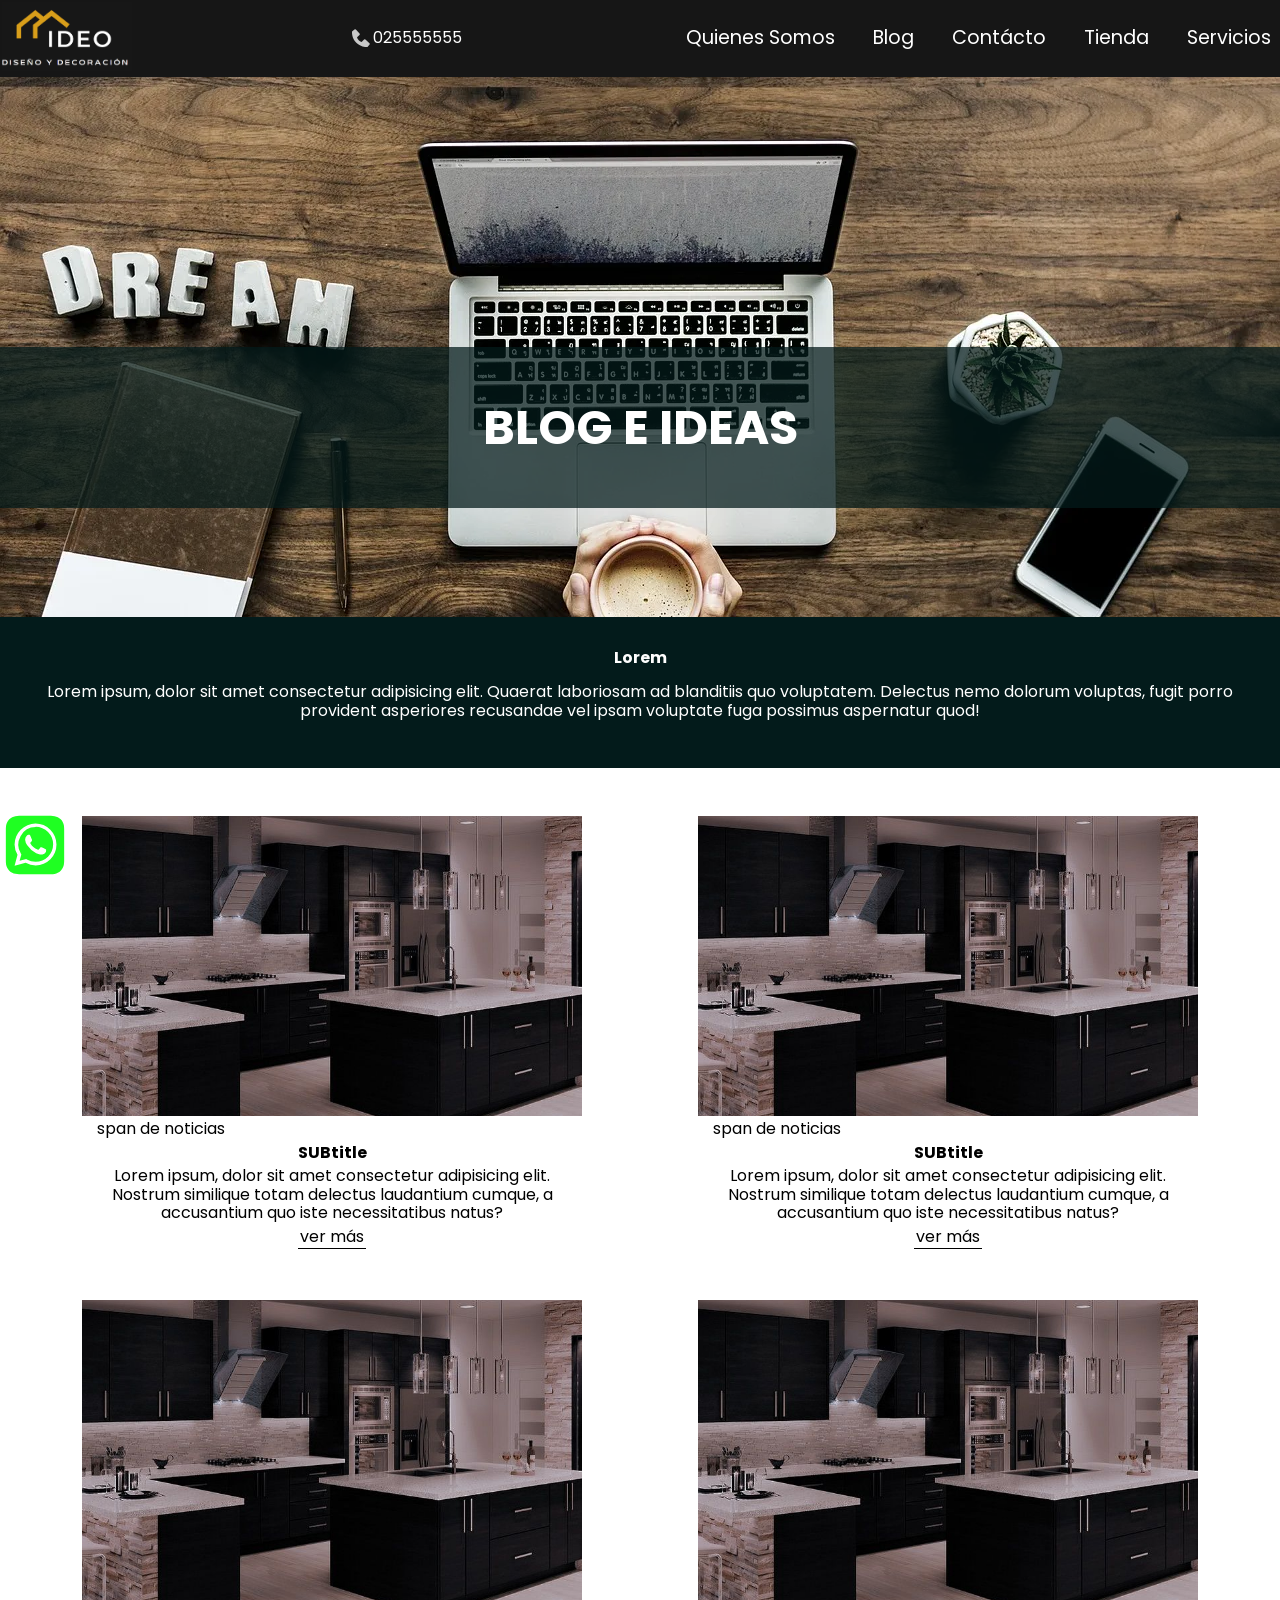
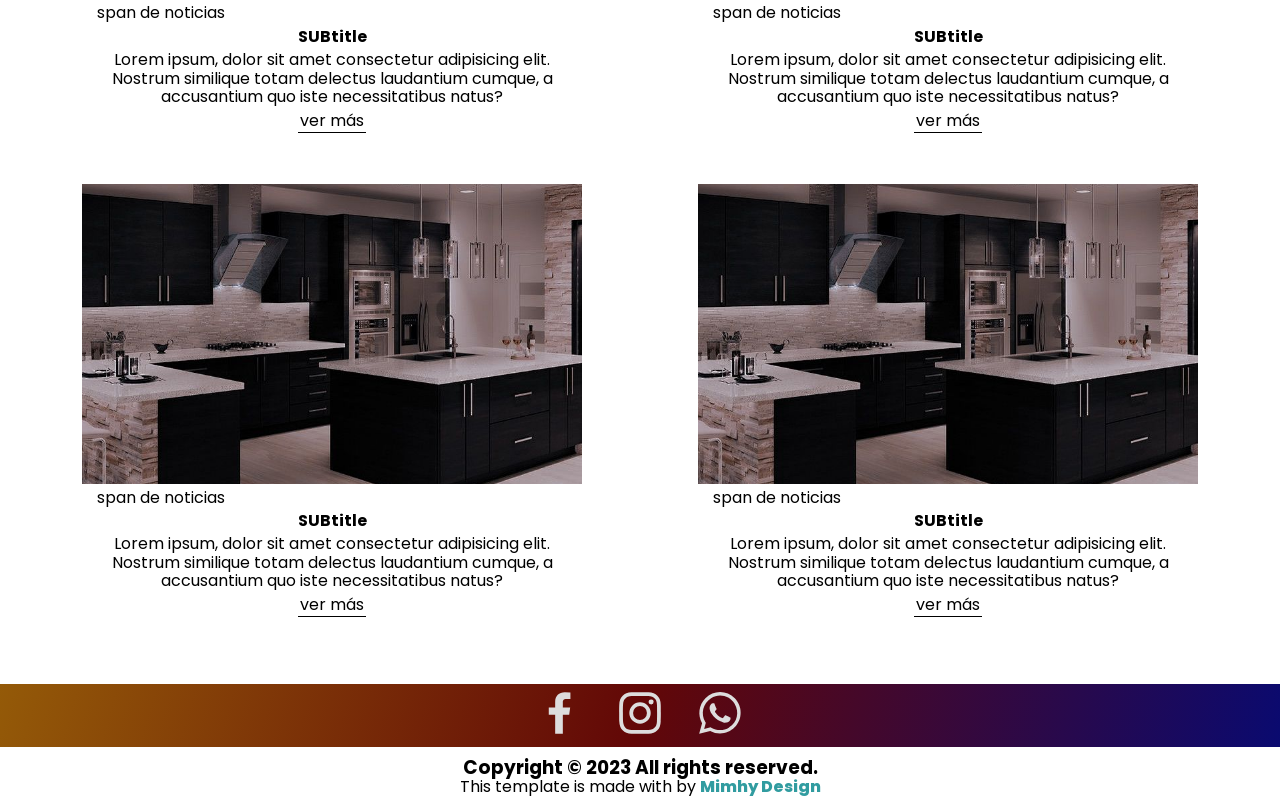
==== blog.html @ b76bed26 "MAIN" ====
<!DOCTYPE html>
<html>
<head>
    <meta charset="UTF-8" />
    <title>title</title>
    <meta name="viewport" content="width=device-width, initial-scale=1.0">
    
    <link  rel="stylesheet" href="style.css">
    <link rel="stylesheet" href="normalize.css">
    
    <link rel="preconnect" href="https://fonts.googleapis.com">
<link rel="preconnect" href="https://fonts.gstatic.com" crossorigin>
<link href="https://fonts.googleapis.com/css2?family=Poppins:wght@300&display=swap" rel="stylesheet">
    
</head>
<body>
    <div class="cont-what">
        <a href=""><img src="whatsapp1.svg" class="" alt="Whatsapp"></a>
    </div>
    <header class="head-contain">
        <div class="header">

            <a href="index.html" class="a"><img class ="logo"src="logoIdeo2.png" alt="logo"></a>
            <button class="llamada"><a href=""><img class ="phone" src="phone.svg"><p>025555555</p></a></button>
      
            <button class="button">
              <svg class="svg" xmlns="http://www.w3.org/2000/svg" width="16" height="16" fill="currentColor" viewBox="0 0 16 16">
                  <path fill-rule="evenodd" d="M2.5 12a.5.5 0 0 1 .5-.5h10a.5.5 0 0 1 0 1H3a.5.5 0 0 1-.5-.5zm0-4a.5.5 0 0 1 .5-.5h10a.5.5 0 0 1 0 1H3a.5.5 0 0 1-.5-.5zm0-4a.5.5 0 0 1 .5-.5h10a.5.5 0 0 1 0 1H3a.5.5 0 0 1-.5-.5z"/>
                </svg>
            </button>
      
            <nav class="nav">
                <ul class="ul">
                    <li class="li"><a href="nosotros.html" class="a">Quienes Somos</a></li>
                    <li class="li"><a href="blog.html" class="a">Blog</a></li>
                    <li class="li"><a href="contact.html" class="a">Contácto</a></li>
                    <li class="li"><a href="#" class="a">Tienda</a></li>
                    <li class="li"><a href="s" class="a">Servicios</a></li>
                </ul>
            </nav>
        </div>
    </header>

<aside>
    <!-- EL FONDO POSTS -->
    <div class="container-post_fondo">
        <img src="blog.webp" alt="" class="fondo-post">
        <div>
            <h4>BLOG E IDEAS</h4>
        </div>
    </div>
    <!-- INTRDUCCION A LOS BLOGS -->
    <div class="blog-inf">
        <h4>Lorem</h4>
        <p>Lorem ipsum, dolor sit amet consectetur adipisicing elit. Quaerat laboriosam ad blanditiis quo voluptatem. Delectus nemo dolorum voluptas, fugit porro provident asperiores recusandae vel ipsam voluptate fuga possimus aspernatur quod!</p>

    </div>
    <!-- LOS POSTS -->
    <div class="container-blog">
        <div class="item-blog">
            <div class="blog">
                <img src="cocina1.jpg" alt="" class="blog-img">
            </div>
            <div>
                <span>span de noticias</span>
                <h4>SUBtitle</h4>
                <p>Lorem ipsum, dolor sit amet consectetur adipisicing elit. Nostrum similique totam delectus laudantium cumque, a accusantium quo iste necessitatibus natus?</p>
                <a><button>ver más</button></a>
            </div>
        </div>

        <div class="item-blog">
            <div class="blog">
                <img src="cocina1.jpg" alt="" class="blog-img">
            </div>
            <div>
                <span>span de noticias</span>
                <h4>SUBtitle</h4>
                <p>Lorem ipsum, dolor sit amet consectetur adipisicing elit. Nostrum similique totam delectus laudantium cumque, a accusantium quo iste necessitatibus natus?</p>
                <a><button>ver más</button></a>
            </div>
        </div>

        <div class="item-blog">
            <div class="blog">
                <img src="cocina1.jpg" alt="" class="blog-img">
            </div>
            <div>
                <span>span de noticias</span>
                <h4>SUBtitle</h4>
                <p>Lorem ipsum, dolor sit amet consectetur adipisicing elit. Nostrum similique totam delectus laudantium cumque, a accusantium quo iste necessitatibus natus?</p>
                <a><button>ver más</button></a>
            </div>
        </div>

        <div class="item-blog">
            <div class="blog">
                <img src="cocina1.jpg" alt="" class="blog-img">
            </div>
            <div>
                <span>span de noticias</span>
                <h4>SUBtitle</h4>
                <p>Lorem ipsum, dolor sit amet consectetur adipisicing elit. Nostrum similique totam delectus laudantium cumque, a accusantium quo iste necessitatibus natus?</p>
                <a><button>ver más</button></a>
            </div>
        </div>

        <div class="item-blog">
            <div class="blog">
                <img src="cocina1.jpg" alt="" class="blog-img">
            </div>
            <div>
                <span>span de noticias</span>
                <h4>SUBtitle</h4>
                <p>Lorem ipsum, dolor sit amet consectetur adipisicing elit. Nostrum similique totam delectus laudantium cumque, a accusantium quo iste necessitatibus natus?</p>
                <a><button>ver más</button></a>
            </div>
        </div>

        <div class="item-blog">
            <div class="blog">
                <img src="cocina1.jpg" alt="" class="blog-img">
            </div>
            <div>
                <span>span de noticias</span>
                <h4>SUBtitle</h4>
                <p>Lorem ipsum, dolor sit amet consectetur adipisicing elit. Nostrum similique totam delectus laudantium cumque, a accusantium quo iste necessitatibus natus?</p>
                <a><button>ver más</button></a>
            </div>
        </div>

        
    </div>
</aside>




<!-- PARA EL FOOOTER -->
<footer>
    <!-- PARA EL FORMULARIO NO OLVIDAR -->
    
    <!-- PARA EL COPYRIGHT -->
    <div class="footer-items">
        <div class="foo-item">
            <a href=""><img src="../facebook.svg " alt=""></a>
            <a href=""><img src="../instagram.svg" alt=""></a>
            <a href=""><img src="../whatsapp.svg" alt=""></a>
        </div>
        <div class="foo-item-copy">
            <h3>Copyright © 2023 All rights reserved.</h3>
            <p>This template is made with  by <a href="" style="color: #319ca0;font-weight: 800;">Mimhy Design</a></p>
        </div>
        

    </div>

</footer>

<script type="" src="menu.js"></script>

</body>
</html>
---- style.css ----
/* PARA LOS MEDIA DE --------------------------- */
@media only screen and (max-width:768px){


    *{text-decoration: none;font-family: 'Poppins', sans-serif;letter-spacing: 0;}
    /* PARA EL BOTON DE LLAMADA A WHATSAPP */
    .cont-what{position: fixed;width: 70px;height: 70px;z-index: 40;top: 90%;}
    
    /* MENU GENERAL MIN Y SU MAX YA HECHO */
    .head-contain{width: 100%;}
        /* PARA EL MENU DESSPLEGABLE */
        .header{width:100%;background-color: #161616;padding: 0.1em;display: flex;
            flex-flow: row wrap;justify-content: space-between;align-items: center;
            color:white;}
          .header .a .logo{width: 130px;
            /* background-color: aqua; */}
          .header .a{}
          .header .llamada{background: none;border: none;}
                                .header .llamada :hover{background: #2dafe2;border-radius: 15px;padding: 2px 8px;}
          .llamada a {color: white;display: flex;align-items: center;}
          .header .button{background: none; border: none;
            /* background-color: crimson; */
            display: none;}
                                
          .header .svg{ width:2em;height:2em;fill:white;
          }.header .nav{
            /* background-color: bisque; */        
          }.header .ul{display: flex;flex-flow: row nowrap;
            justify-content: flex-end;align-items: center;}
          .header .li{margin: 1em; list-style: none;}
          .header .li .a{color: white;font-size: 1.2rem;}
                                .header .li :hover{background: #2dafe2;border-radius: 15px;padding: 2px 7px;}
          @media screen and (max-width:832px){
            .header .button{
              display: block;
              cursor: pointer;
            }
            .header .nav{
              width:100%;
              /* display: none; */
              height:0;
              pointer-events: none;
              overflow: hidden;
              transition: all .5s ease;
          
              display: flex;
              flex-flow: column nowrap;
              justify-content: center;
              align-items: center;
            }
            .header .nav.activo{
              /* display: block; */
              height:50vh;
              pointer-events: auto;
            }
            .header .ul{
              flex-direction: column;
            }
            .header .li{
              margin: 1rem 0;
            }
          
          }
    
    /* ------------------------------------------ */
   


    .slide-cont{}
  .slide-cont h4{;text-align: center;font-size: 1.2rem;}
  .container-slider{
    width: 90%;
    max-width: 700px;
    height: 500px;
    margin: 40px auto;
    overflow: hidden;
  
    box-shadow: 0 0 0 10px #fff,
                0 15px 50px;
                position: relative;
  }
  
  .slider{
    display: flex;
    flex-direction: row ; 
    width: 400%;
    height: 400px;
    margin-left: -200%;
    text-align: center; 
  
  }
  .slider__section{
  width: 100%;
  }
  .slide-img{display: block;width: 100%;height: 100%;object-fit: cover;  
  }
  .slider__btn{display: block; position: absolute;width: 40px;height: 40px;background: #ddd5;
    top: 50%;transform: translateY(-50%);font-size: 30px;text-align: center;font-family: monospace;
    border-radius:50% ;cursor: pointer;padding:5px ;}
  .slider__btn:hover {  background: #555;}
  .prev-btn{left: 10px;}
.next-btn{right: 10px;}

.slider__section img{height:90%;width: 100%;object-fit: cover;}
.slider__section div{background: #2221;padding: 2em 1em;}
.slider__section div .btn_service button{border: none;width:120px;height: 30px;border-radius: 15px;background: #520681;color: #fff;cursor: pointer;}
            .slider__section div .btn_service :hover{background: #856be6;transition: .5s;}


       /* PARA EN FONFO DE IMAGEN GENEREAL */
          
       .container-img{position: relative; width: 100%;height: 100vh;background:url(cocina1.jpg); background-attachment: fixed;
        background-position: center;
        background-size: cover;}
        .div-content{
        height:100%;display: flex;flex-direction: column;justify-content: center;align-items: center;
        }
        .div-content .content{display: flex; flex-direction: column;color: antiquewhite;
        }
        .div-content .content .contenido{padding: 20px;background: #2229;color: #fff;letter-spacing: 2px;}
        .container-img .presentation{
            font-size: 2rem;margin: 0;color: #fff;text-align: center;height: 60%; font-weight: 900;  }
        .container-img .div-content div {
            display: flex;justify-content: center;align-items: center;margin:40px 0 ;font-weight: 800;
        }
        .container-img .div-content div .hechos{background:#16a5e5 ;border-radius: 20px;width: 160px;text-align: center;padding: 10px;box-shadow: #37c8f5 0px 0px 10px 2px;        
        }
        div> .hechos>.mas{padding: ; color: black;font-weight: 800; font-size: 1.1rem;border: none;background: none;}
                                    /* ----------- */
                                    .hechos :hover {}
                                    .container-img .div-content div :hover{background: #5cc8e9;transform: scale(1.1);transition: .3s;color: #031C4F;}
/* PARA EL QUIENES SOMOS NOSSOTROS */
.about-cont{display: grid;grid-template-rows:auto 1fr;text-align: center;min-height: 200px;
    font-size: 1.2rem;}
    .about-cont .about-item{display: flex;flex-direction: column;justify-content: center;align-items: center;gap: 1em;
    text-align: center;}
    .about-item a{background: #37c8f5;padding: 7px 8px;width: 120px;border-radius: 20px;}
    .about-cont h3{width: 100%;background: #37c8f5;padding: 20px 0;}
/********************PARTE2****************/
.p2-1-1{text-align: center;}
.p2 .p2-1{display: grid;grid-template-rows:auto 1fr ;}
.p2-1-2{display: grid;grid-template-columns: auto ;gap: 2em;}
.p2-1-2_content{display: flex; align-items: center;flex-direction: column;gap: 1em;text-align: center;padding: 0 10%;}
.p2-1-2_content .img-small{width: 200px;}
.p2-1-2_content .spam{font-size: 6rem;width: 200px;color: #2dafe2;font-weight: bold;}
.p2-1-2change{display:grid;grid-template-columns: auto auto;}
.p2-1-2_content ._content-sub{color: #031C4F;}

 /* PARA EL SLIDE DE SERVICIO COMLEMENTARIO */
 .slider1{display:grid; grid-template-columns: 1fr;justify-items: center;}
 .slider__section1{width: 90%;padding: 1em;text-align: center;}
 .slider__section1 img{height: 250px;object-fit: cover;width: 100%;}
 .slider__section1 .btn_service button{;border: none;padding: 6px 15px;border-radius: 15px;background:#520681;color:#fff}
         .slider__section1 .btn_service :hover{background:#856be6 ; transition: .5s;}

 /* PARA EL CONSULTA CON NOSTROS */
 .consulta-cont{background: rgb(21,2,36);
  background: radial-gradient(circle, rgba(21,2,36,1) 10%, rgba(21,2,36,1) 16%, rgba(5,7,74,1) 23%, rgba(17,2,44,1) 31%, rgba(13,2,52,1) 37%, rgba(9,2,61,1) 56%, rgba(0,2,79,1) 75%);}
.consulta-item{display: grid;gap: 1em;padding: 15px;max-width: 900px;margin: 0 auto;background: ;}
.consulta-item .item-consulta{display: flex;flex-direction:column;row-gap: 1em;align-items: center;}
.item-consulta button{border: none;padding: 8px 18px;border-radius: 10px;background: #16a5e7;color: #fff;box-shadow: #16a5e7 1px 1px 20px 2px;font-weight: 800;}
          .item-consulta .btn_service :hover{background:#dee9f0;transition: .5s;color: #111;}
.item-consulta h4{font-size: 1.2rem;color: #ddd;}
.item-consulta p{font-size: 1.1rem;text-align: center;color: #fff;}

/* PARA EL SLIDE INFINITO */
  /* PARA EL SLIDE INFINITO */
  article{}
  article h4{text-align: center;margin:10px;font-size: 1.4rem;}
  .slide{ width: 90%; max-width: 1200px; height: 400px;margin: 40px auto;overflow: hidden;   
    box-shadow: 0 0 0 10px #fff,0 15px 50px;position: relative;}
  .slide-items{ display: flex;border: rgba(53, 5, 2, 0.5) 5px solid;flex-direction: row ; 
    width: 700%;height: 400px;margin-left: -200%;text-align: center; padding: 40px 0;}
  .slide-items .item{ width: 100%;overflow: hidden;padding: 1em;}
  .slide-items .item img{ display: block; width: 100%;height: 91%; object-fit: cover;
   }
  .item:hover { transform: scale(1.1);transition: all 0.5s;}
  .item p{font-size: 1.9rem;}

        /* PARA EL FORM Y LOS ATAJOS  DE SERVICIO */
    /* PARA LOS ATAJOS */
    .post{display: grid;grid-template-columns: 1fr;width: 100%;}
    .items-ref{display: flex;flex-wrap: wrap;gap: 1em;justify-content: center;background: ;}
    .items-ref .ref{width: 200px;}
                            .items-ref .ref :hover{background: rgb(39, 76, 243);transition: .7s;}
    .ref button{border: none;width: 100%;height: 40px;cursor: pointer;background:#000000d5 ;color: #fff;}

    /* PARA EL FORMULARIO */
    .cont-form{height: 90%;text-align: center;width: 100%;}
    .cont-form h4{margin: 20px 15px 5px 15px;font-size: 1.4rem;}
    .cont-form .form{display:grid;grid-template-rows: auto ;justify-content: center;text-align: center;
        font-family: 'Poppins', sans-serif;}
    .form input{width: 100%; background: #eee;padding: 10px;margin-top: 20px;border: none;
    font-size: 1.2rem;box-sizing: border-box;}
    .form .message {background: #eee;padding:10px ;height: 200px;overflow-y: hidden;margin: 20px 0;
    border: none;font-size: 1.2rem;}
    .form button{width: 300px;border: #222 5px solid;padding:15px 10px ;cursor: pointer;}
                            .form button :hover{background: red;}

/* PARA EL FOOTER MAIN */
footer{margin-top: 1EM;}
.footer-items .foo-item{background: #222;text-align: center;display: flex;justify-content: center;}
.foo-item a {width: 50px;object-fit: contain;margin: 4px 15px;}
.foo-item img{width: 50px;}
.footer-items .foo-item-copy{text-align: center;margin: 10px 0;}




    
    
}






@media only screen and (min-width:769px) and (max-width:1800px){

/* body{background: #021811;color: #fff;} */
    *{text-decoration: none;font-family: 'Poppins', sans-serif;letter-spacing: 0;}
    /* PARA EL BOTON DE LLAMADA A WHATSAPP */
    .cont-what{position: fixed;width: 70px;height: 70px;z-index: 40;top: 90%;}
    .cont-what a{fill: #0de611bd}
                  .cont-what :hover{fill: #00fa04 ;}
    
    /* MENU GENERAL MIN Y SU MAX YA HECHO */
    .head-contain{width: 100%;}
        /* PARA EL MENU DESSPLEGABLE */
        .header{width:100%;background-color: #161616;padding: 0.1em;display: flex;
            flex-flow: row wrap;justify-content: space-between;align-items: center;
            color:white; }
          .header .a .logo{width: 130px;object-fit: cover;}
          .header .a{}
          .header .llamada{background:none;border: none;}
                                .header .llamada :hover{background: #2dafe2;border-radius: 15px;padding: 2px 8px;}
          .llamada a {color: white;display: flex;align-items: center;}
          .header .button{background: none; border: none;
            /* background-color: crimson; */
            display: none;}
                                
          .header .svg{ width:2em;height:2em;fill:white;
          }.header .nav{
            /* background-color: bisque; */        
          }.header .ul{display: flex;flex-flow: row nowrap;
            justify-content: flex-end;align-items: center;gap: 1.5em;}
          .header .li{ list-style: none;}
          .header .li .a{color: white;font-size: 1.2rem;border-radius: 15px;padding: 2px 7px;}
                                .header .li :hover{background: #2dafe2;border-radius: 15px;padding: 2px 7px;}
          @media screen and (max-width:832px){
            .header .button{
              display: block;
              cursor: pointer;
            }
            .header .nav{
              width:100%;
              /* display: none; */
              height:0;
              pointer-events: none;
              overflow: hidden;
              transition: all .5s ease;
          
              display: flex;
              flex-flow: column nowrap;
              justify-content: center;
              align-items: center;
            }
            .header .nav.activo{
              /* display: block; */
              height:50vh;
              pointer-events: auto;
            }
            .header .ul{
              flex-direction: column;
            }
            .header .li{
              margin: 1rem 0;
            }
          
          }
    
     /* PARA EN FONFO DE IMAGEN GENEREAL */
          
     .container-img{position: relative; width: 100%;height: 100vh;background:url(cocina1.jpg); background-attachment: fixed;
        background-position: center;
        background-size: cover;}
        .div-content{
        height:100%;display: flex;flex-direction: column;justify-content: center;align-items: center;
        }
        .div-content .content{display: flex; flex-direction: column;color: antiquewhite;
        }
        .div-content .content .contenido{padding: 20px;background: #2229;color: #fff;letter-spacing: 2px;}
        .container-img .presentation{
            font-size: 2rem;margin: 0;color: #fff;text-align: center;height: 60%; font-weight: 900;  }
        .container-img .div-content div {
            display: flex;justify-content: center;align-items: center;margin:40px 0 ;font-weight: 800;
        }
        .container-img .div-content div .hechos{background:#16a5e5 ;border-radius: 20px;width: 160px;text-align: center;padding: 10px;box-shadow: #37c8f5 0px 0px 10px 2px;        
        }
        div> .hechos>.mas{padding: ; color: black;font-weight: 800; font-size: 1.1rem;border: none;background: none;}
                                    /* ----------- */
                                    .hechos :hover {}
                                    .container-img .div-content div :hover{background: #5cc8e9;transform: scale(1.1);transition: .3s;color: #031C4F;}
    /* PARA EL QUIENES SOMOS NOSSOTROS */
    .about-cont{display: grid;grid-template-rows:auto 1fr;text-align: center;min-height: 200px;
        font-size: 1.2rem;}
        .about-cont .about-item{display: flex;flex-direction: column;justify-content: center;align-items: center;gap: 1em;
        text-align: center;}
        .about-item a{background: #37c8f5;padding: 7px 8px;width: 120px;border-radius: 20px;}
        .about-cont h3{width: 100%;padding: 20px 0;background: rgb(5,7,74);
            background: linear-gradient(286deg, rgba(5,7,74,1) 10%, rgba(21,2,36,1) 50%, rgba(0,2,79,1) 94%);color: #fff;}
    /********************PARTE2****************/
    .p2-1-1{text-align: center;}
    .p2 .p2-1{display: grid;grid-template-rows:auto 1fr ;}
    .p2-1-2{display: grid;grid-template-columns: auto auto;gap: 2em;background: rgb(34,97,195);
        background: linear-gradient(286deg, rgba(34,97,195,1) 6%, rgba(3,3,4,1) 100%);}
    .p2-1-2_content{display: flex; align-items: center;flex-direction: column;gap: 1em;text-align: center;padding: 2em 4em;color: #fff;}
    .p2-1-2_content .img-small{width: 200px;}
    .p2-1-2_content .spam{font-size: 6rem;width: 200px;color: #2dafe2;font-weight: bold;}
    .p2-1-2change{display:grid;grid-template-columns: auto auto;}
    .p2-1-2_content ._content-sub{color: #9fb9ee;}
    
    /* PARA EL SLIDE CONTENT */
    .slide-cont{text-align: center;width: 100%;}
    .subtitle{background: #222;font-size: 1.2rem;width: 500px;margin: 0 auto;padding: 25px 0;color: #fff;}
    .container-slider{display: flex;padding: 0 0 0 1em;}
    .container-slider .slider__btn{display: none;}
    .slider{display: grid;grid-template-columns: 1fr 1fr;margin-top: 1em;margin-left: none;}
    .slider .slider__section{display: grid;grid-template-columns: 2fr 2fr;align-items: center;}
    .slider__section img{height:70%;width: 100%;object-fit: cover;}
    .slider__section div{margin: 0 1em;background: #2221;padding: 2em 1em;}
    .slider__section div .btn_service button{border: none;width:120px;height: 30px;border-radius: 15px;background: #520681;color: #fff;cursor: pointer;}
                .slider__section div .btn_service :hover{background: #856be6;transition: .5s;}
    /* PARA EL SLIDE DE SERVICIO COMLEMENTARIO */
    .slider1{display: flex;flex-wrap: wrap;justify-content: center;}
    .slider__section1{width: 45%;padding: 1em;}
    .slider__section1 img{height: 250px;object-fit: cover;width: 100%;}
    .slider__section1 .btn_service button{;border: none;padding: 6px 15px;border-radius: 15px;background:#520681;color:#fff}
            .slider__section1 .btn_service :hover{background:#856be6 ; transition: .5s;}
    
    /* PARA EL CONSULTA CON NOSTROS */
    .consulta-cont{background: rgb(21,2,36);
        background: radial-gradient(circle, rgba(21,2,36,1) 10%, rgba(21,2,36,1) 16%, rgba(5,7,74,1) 23%, rgba(17,2,44,1) 31%, rgba(13,2,52,1) 37%, rgba(9,2,61,1) 56%, rgba(0,2,79,1) 75%);}
    .consulta-item{display: grid;gap: 1em;padding: 15px;max-width: 900px;margin: 0 auto;background: ;}
    .consulta-item .item-consulta{display: flex;flex-direction:column;row-gap: 1em;align-items: center;}
    .item-consulta button{border: none;padding: 8px 18px;border-radius: 10px;background: #16a5e7;color: #fff;box-shadow: #16a5e7 1px 1px 20px 2px;font-weight: 800;}
                .item-consulta .btn_service :hover{background:#dee9f0;transition: .5s;color: #111;}
    .item-consulta h4{font-size: 1.2rem;color: #ddd;}
    .item-consulta p{font-size: 1.1rem;text-align: center;color: #fff;}
    /* PARA EL SLIDE INFINITO */
    article{}
    article h4{text-align: center;margin:10px;font-size: 1.4rem;}
    .slide{ width: 90%; max-width: 1200px; height: 400px;margin: 40px auto;overflow: hidden;   
      box-shadow: 0 0 0 10px #fff,0 15px 50px;position: relative;}
    .slide-items{ display: flex;border: rgba(53, 5, 2, 0.5) 5px solid;flex-direction: row ; 
      width: 350%;height: 400px;margin-left: -200%;text-align: center; padding: 40px 0;}
    .slide-items .item{ width: 100%;overflow: hidden;padding: 1em;}
    .slide-items .item img{ display: block; width: 100%;height: 91%; object-fit: cover;
     }
    .item:hover { transform: scale(1.1);transition: all 0.5s;}
    .item p{font-size: 1.9rem;}
    /* PARA EL FORM Y LOS ATAJOS  DE SERVICIO */
    /* PARA LOS ATAJOS */
    .post{display: grid;grid-template-columns: 2fr 3fr;width: 100%;}
    .items-ref{display: flex;flex-direction: column;height: 100%;text-align: center;justify-content: space-around;align-items: center;}
    .items-ref .ref{}
                            .items-ref .ref :hover{background: rgb(39, 76, 243);transition: .7s;}
    .ref button{border: none;width: 200px;height: 40px;cursor: pointer;}
    /* PARA EL FORMULARIO */
    .cont-form{height: 90%;text-align: center;width: fit-content;}
    .cont-form h4{margin: 20px 15px 5px 15px;font-size: 1.4rem;}
    .cont-form .form{display:grid;grid-template-rows: auto ;justify-content: center;text-align: center;
        font-family: 'Poppins', sans-serif;}
    .form input{width: 40vw; background: #eee;padding: 10px;margin-top: 20px;border: none;
    font-size: 1.2rem;box-sizing: border-box;}
    .form .message {background: #eee;padding:10px ;height: 200px;overflow-y: hidden;margin: 20px 0;font-size: 1.2rem;}
    .form .button{width: 200px;border: #222 4px solid;padding:15px 10px ;cursor: pointer;}
                             .form .button:hover{border: rgb(1, 22, 8, 0) 4px solid;transform:scale(90%);background: #000000; color: #fff;font-weight: bold;transition: .7s;outline: none;}
                            /* .form textarea:first-of-type{border: #16a5e5 5px solid;}
     */
    
    /* PARA EL FOOTER MAIN */
    footer{margin-top: 1EM;}
    .footer-items{}
    .footer-items .foo-item{text-align: center;display: flex;justify-content: center;background: rgb(10,10,112);
        background: linear-gradient(286deg, rgba(10,10,112,1) 0%, rgba(98,7,7,1) 50%, rgba(148,90,8,1) 100%);}
    .foo-item a {width: 50px;object-fit: contain;margin: 4px 15px;}
    .foo-item img{width: 50px;}
    .footer-items .foo-item-copy{text-align: center;margin: 10px 0;}
    


}



          /* CONTACTANOS */
.apartado-contact {display: grid;grid-template-columns: 2fr 3fr;width: 100%;align-items: center;justify-items: center;padding: 1em;background-color: #e5e5f7;
  opacity: 0.8;
  background-image:  repeating-radial-gradient( circle at 0 0, transparent 0, #e5e5f7 800px ), repeating-linear-gradient( #444cf755, #444cf7 );} 
.apartado-contact .horario{display: grid;grid-template-rows: 5fr 2fr 2fr 2fr;justify-items: center;gap: 1em;}
.apartado-contact .horario div{display: flex;height: 1.2em;}
.apartado-contact .horario div .bx {width: 25px;height: ;}
.container-contact .fondo {position: relative;}
.container-contact .fondo .fondo-contact{position: relative;width: 100%;height: 60vh;object-fit: cover;}
.container-contact .fondo .cont{position: absolute;background: #042c3f55;width: 100%;text-align: center;padding: 5% 0;top: 50%;font-weight: 800;font-size: 2.6rem;color: #ffffffc0;}
        .container-contact .fondo .cont strong :hover{transform: scale(1.2);transition: .5s;}
@media only screen and (max-width:760px){
  .apartado-contact .horario {row-gap: 2em;align-content: center;}  
}
@media only screen and (max-width:540px){
  .apartado-contact{grid-template-columns: 1fr;}
  .apartado-contact .horario  h4{font-size: 1.2rem;}
}

/* BLOG */
.container-blog{display: grid;grid-template-columns: repeat(2, 1fr);gap: 3em;padding: 3em;justify-items: center;}
.item-blog{max-width: 500px;display: flex;flex-direction: column;justify-content: center;}
.item-blog .blog .blog-img{height: 300px;width: 100%;object-fit: cover;}
.item-blog div h4,p,a button{text-align: center;}
.container-post_fondo{position: relative;height: 60vh;}
.container-post_fondo .fondo-post{width: 100%;object-fit: cover;height: 100%;}
.container-post_fondo div{position: absolute;top: 50%;width: 100%;background:#031b1bbb;padding: 1.1em 0;text-align: center;font-size: 3rem;color: #FFF;}
.item-blog div  {text-align: center;}
.item-blog div h4{padding: 5px;}
.item-blog div span{display: flex;transform: translateX(3%);}
.item-blog div a button{border:none ;background: transparent;border-bottom: #000 1px solid;padding: 2px;margin: .2em;}

.blog-inf{background: #031b1b;color: #fff;text-align: center;padding: 2em;}
.blog-inf p{padding: 1em 0;}
@media only screen and (max-width:680px){
  .container-blog{display: grid;grid-template-columns: 1fr;gap: 3em;padding: 3em;justify-items: center;}
  
}

          /*NOSOTROS */
.nosotros-fondo{width: 100%;background: red;height: 60vh;position: relative;}
.nosotros-fondo img{width: 100%;object-fit: cover;height: 100%;image-orientation: 50grad;}
.nosotros-fondo div{position: absolute;transform: translateX(50%);right: 50%;top: 50%;background: #031b1b77;width: 100%;padding: 2em 0;text-align: center;color: #fff;font-size: 1.2rem;}

.nosotros-inf{background: #031b1b;color: #fff;text-align: center;padding: 2em;}
.nosotros-inf h4{padding-bottom: 1em;}
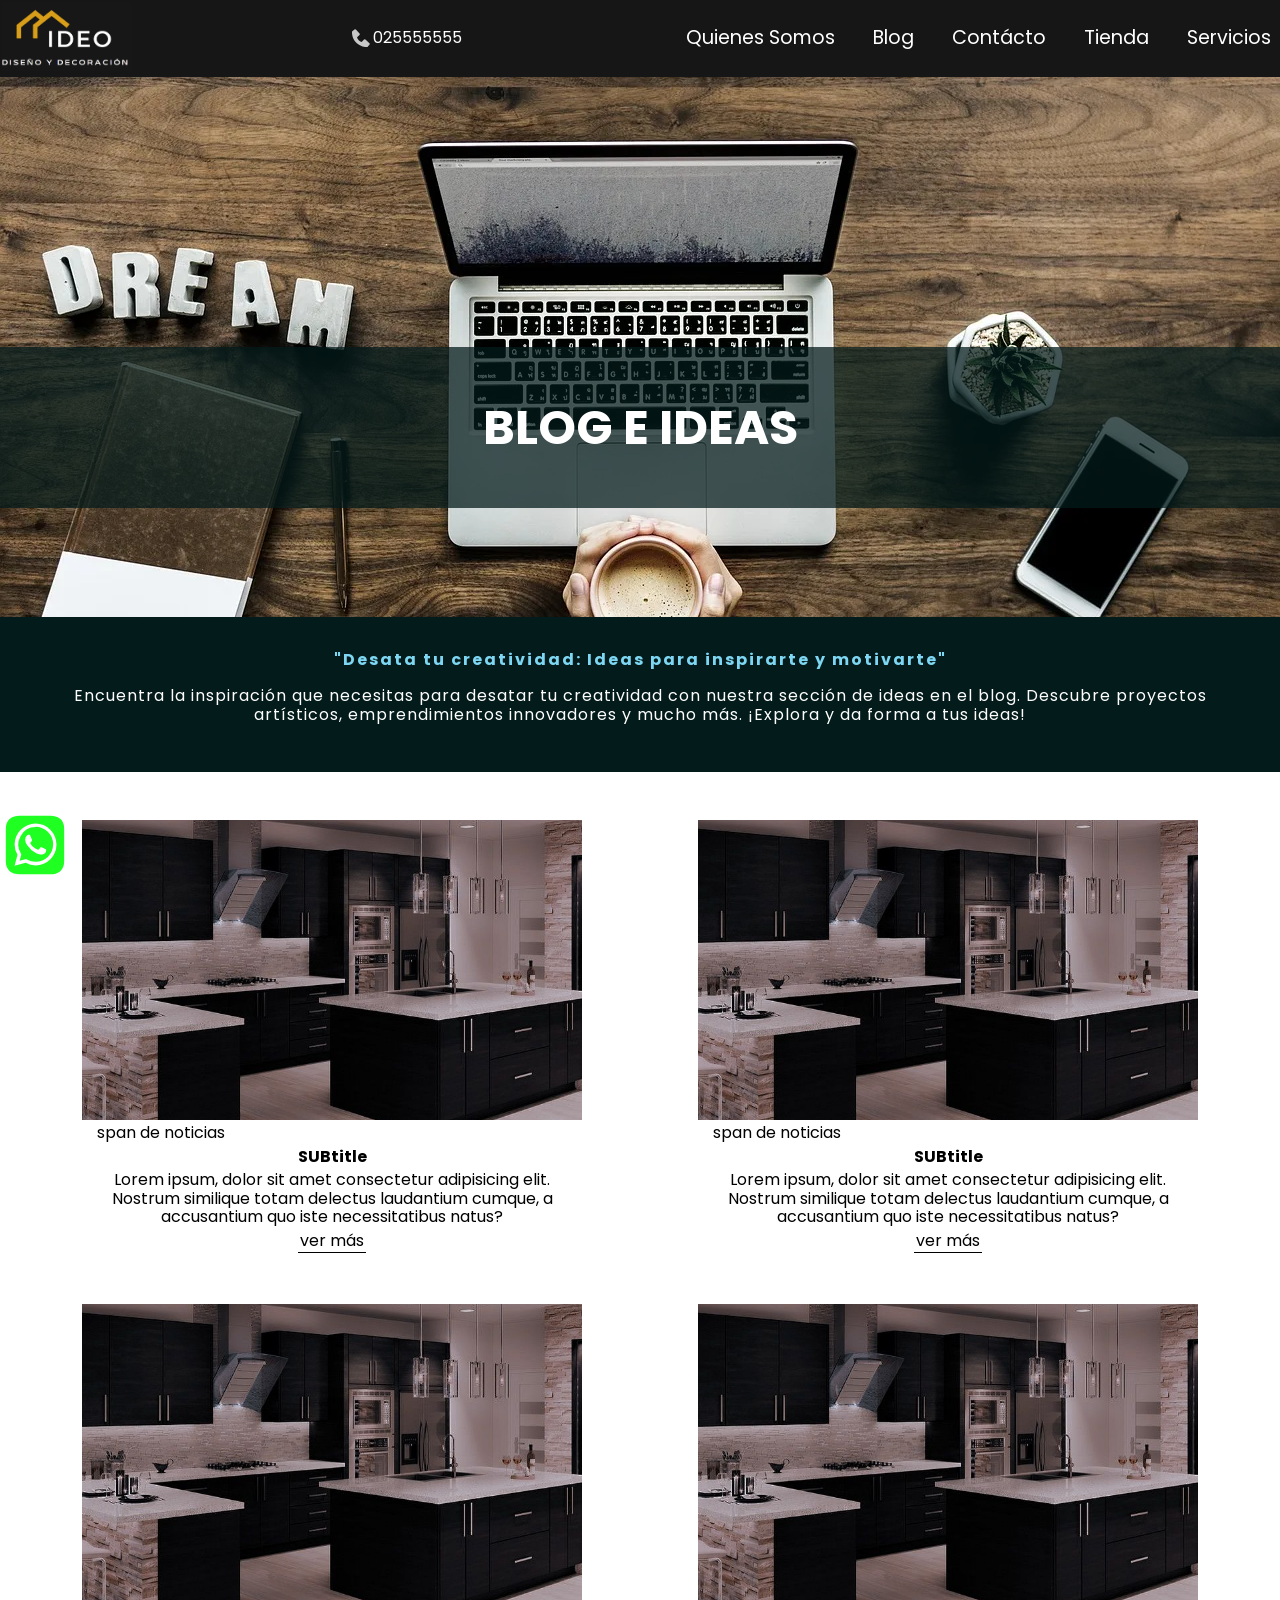
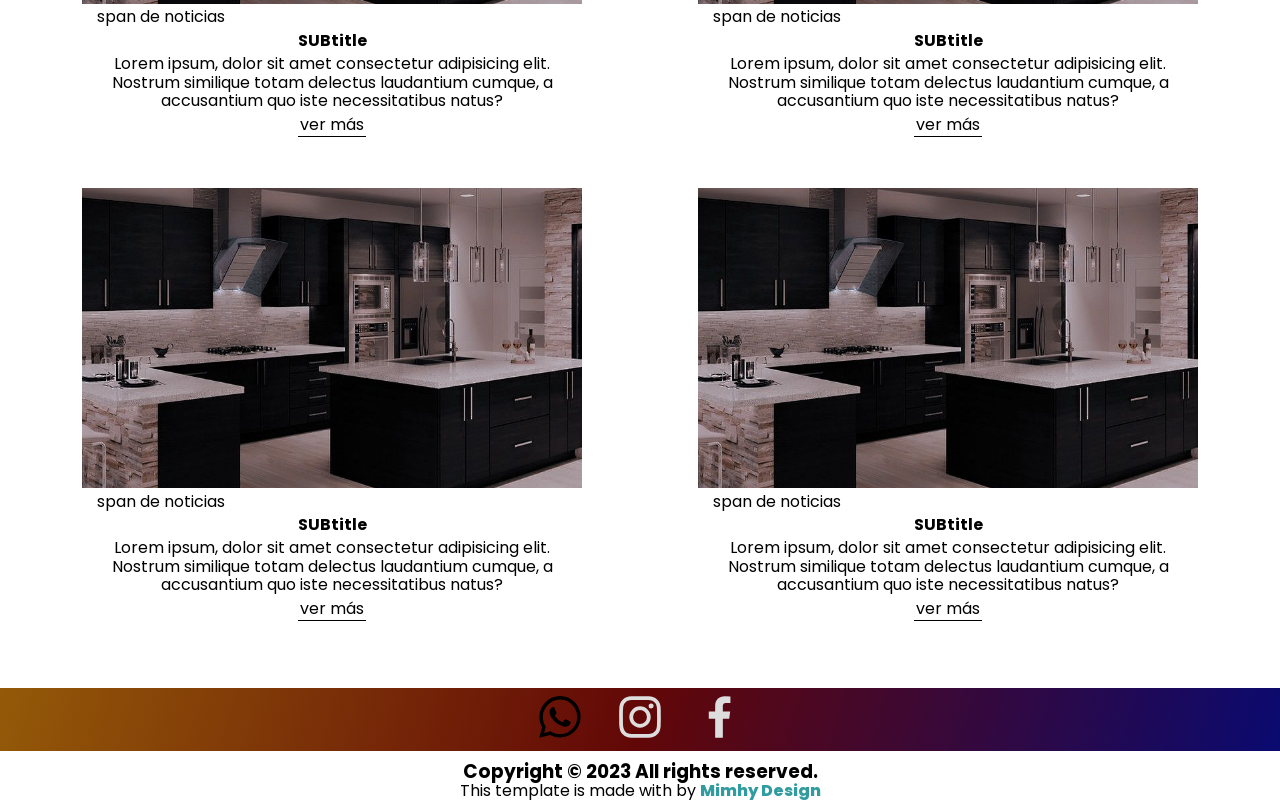
==== commit 685785cf: "main1.2" ====
--- a/blog.html
+++ b/blog.html
@@ -34,8 +34,8 @@
                     <li class="li"><a href="nosotros.html" class="a">Quienes Somos</a></li>
                     <li class="li"><a href="blog.html" class="a">Blog</a></li>
                     <li class="li"><a href="contact.html" class="a">Contácto</a></li>
-                    <li class="li"><a href="#" class="a">Tienda</a></li>
-                    <li class="li"><a href="s" class="a">Servicios</a></li>
+                    <li class="li"><a href="Tienda.html" class="a">Tienda</a></li>
+                    <li class="li"><a href="Servicios.html" class="a">Servicios</a></li>
                 </ul>
             </nav>
         </div>
@@ -51,8 +51,8 @@
     </div>
     <!-- INTRDUCCION A LOS BLOGS -->
     <div class="blog-inf">
-        <h4>Lorem</h4>
-        <p>Lorem ipsum, dolor sit amet consectetur adipisicing elit. Quaerat laboriosam ad blanditiis quo voluptatem. Delectus nemo dolorum voluptas, fugit porro provident asperiores recusandae vel ipsam voluptate fuga possimus aspernatur quod!</p>
+        <h4> "Desata tu creatividad: Ideas para inspirarte y motivarte"</h4>
+        <p>Encuentra la inspiración que necesitas para desatar tu creatividad con nuestra sección de ideas en el blog. Descubre proyectos artísticos, emprendimientos innovadores y mucho más. ¡Explora y da forma a tus ideas!</p>
 
     </div>
     <!-- LOS POSTS -->
@@ -143,9 +143,9 @@
     <!-- PARA EL COPYRIGHT -->
     <div class="footer-items">
         <div class="foo-item">
-            <a href=""><img src="../facebook.svg " alt=""></a>
-            <a href=""><img src="../instagram.svg" alt=""></a>
-            <a href=""><img src="../whatsapp.svg" alt=""></a>
+            <a href=""><svg xmlns="http://www.w3.org/2000/svg" enable-background="new 0 0 24 24" viewBox="0 0 24 24"  id="whatsapp"><path d="M16.6 14c-.2-.1-1.5-.7-1.7-.8-.2-.1-.4-.1-.6.1-.2.2-.6.8-.8 1-.1.2-.3.2-.5.1-.7-.3-1.4-.7-2-1.2-.5-.5-1-1.1-1.4-1.7-.1-.2 0-.4.1-.5.1-.1.2-.3.4-.4.1-.1.2-.3.2-.4.1-.1.1-.3 0-.4-.1-.1-.6-1.3-.8-1.8-.1-.7-.3-.7-.5-.7h-.5c-.2 0-.5.2-.6.3-.6.6-.9 1.3-.9 2.1.1.9.4 1.8 1 2.6 1.1 1.6 2.5 2.9 4.2 3.7.5.2.9.4 1.4.5.5.2 1 .2 1.6.1.7-.1 1.3-.6 1.7-1.2.2-.4.2-.8.1-1.2l-.4-.2m2.5-9.1C15.2 1 8.9 1 5 4.9c-3.2 3.2-3.8 8.1-1.6 12L2 22l5.3-1.4c1.5.8 3.1 1.2 4.7 1.2 5.5 0 9.9-4.4 9.9-9.9.1-2.6-1-5.1-2.8-7m-2.7 14c-1.3.8-2.8 1.3-4.4 1.3-1.5 0-2.9-.4-4.2-1.1l-.3-.2-3.1.8.8-3-.2-.3c-2.4-4-1.2-9 2.7-11.5S16.6 3.7 19 7.5c2.4 3.9 1.3 9-2.6 11.4"></path></svg></a>
+            <a href=""><svg xmlns="http://www.w3.org/2000/svg" data-name="Layer 1" viewBox="0 0 24 24" style="fill: #ddd" id="instagram"><path d="M17.34,5.46h0a1.2,1.2,0,1,0,1.2,1.2A1.2,1.2,0,0,0,17.34,5.46Zm4.6,2.42a7.59,7.59,0,0,0-.46-2.43,4.94,4.94,0,0,0-1.16-1.77,4.7,4.7,0,0,0-1.77-1.15,7.3,7.3,0,0,0-2.43-.47C15.06,2,14.72,2,12,2s-3.06,0-4.12.06a7.3,7.3,0,0,0-2.43.47A4.78,4.78,0,0,0,3.68,3.68,4.7,4.7,0,0,0,2.53,5.45a7.3,7.3,0,0,0-.47,2.43C2,8.94,2,9.28,2,12s0,3.06.06,4.12a7.3,7.3,0,0,0,.47,2.43,4.7,4.7,0,0,0,1.15,1.77,4.78,4.78,0,0,0,1.77,1.15,7.3,7.3,0,0,0,2.43.47C8.94,22,9.28,22,12,22s3.06,0,4.12-.06a7.3,7.3,0,0,0,2.43-.47,4.7,4.7,0,0,0,1.77-1.15,4.85,4.85,0,0,0,1.16-1.77,7.59,7.59,0,0,0,.46-2.43c0-1.06.06-1.4.06-4.12S22,8.94,21.94,7.88ZM20.14,16a5.61,5.61,0,0,1-.34,1.86,3.06,3.06,0,0,1-.75,1.15,3.19,3.19,0,0,1-1.15.75,5.61,5.61,0,0,1-1.86.34c-1,.05-1.37.06-4,.06s-3,0-4-.06A5.73,5.73,0,0,1,6.1,19.8,3.27,3.27,0,0,1,5,19.05a3,3,0,0,1-.74-1.15A5.54,5.54,0,0,1,3.86,16c0-1-.06-1.37-.06-4s0-3,.06-4A5.54,5.54,0,0,1,4.21,6.1,3,3,0,0,1,5,5,3.14,3.14,0,0,1,6.1,4.2,5.73,5.73,0,0,1,8,3.86c1,0,1.37-.06,4-.06s3,0,4,.06a5.61,5.61,0,0,1,1.86.34A3.06,3.06,0,0,1,19.05,5,3.06,3.06,0,0,1,19.8,6.1,5.61,5.61,0,0,1,20.14,8c.05,1,.06,1.37.06,4S20.19,15,20.14,16ZM12,6.87A5.13,5.13,0,1,0,17.14,12,5.12,5.12,0,0,0,12,6.87Zm0,8.46A3.33,3.33,0,1,1,15.33,12,3.33,3.33,0,0,1,12,15.33Z"></path></svg></a>
+            <a href=""><svg xmlns="http://www.w3.org/2000/svg" data-name="Layer 1" viewBox="0 0 24 24" style="fill: #ddd" id="facebook"><path d="M15.12,5.32H17V2.14A26.11,26.11,0,0,0,14.26,2C11.54,2,9.68,3.66,9.68,6.7V9.32H6.61v3.56H9.68V22h3.68V12.88h3.06l.46-3.56H13.36V7.05C13.36,6,13.64,5.32,15.12,5.32Z"></path></svg></a>
         </div>
         <div class="foo-item-copy">
             <h3>Copyright © 2023 All rights reserved.</h3>
--- a/style.css
+++ b/style.css
@@ -1,10 +1,12 @@
                 /* PARA LOS MEDIA DE --------------------------- */
 @media only screen and (max-width:768px){
-
+body{}
 
     *{text-decoration: none;font-family: 'Poppins', sans-serif;letter-spacing: 0;}
     /* PARA EL BOTON DE LLAMADA A WHATSAPP */
     .cont-what{position: fixed;width: 70px;height: 70px;z-index: 40;top: 90%;}
+    .cont-what a{fill: #0de611bd}
+                  .cont-what :hover{fill: #00fa04 ;}
     
     /* MENU GENERAL MIN Y SU MAX YA HECHO */
     .head-contain{width: 100%;}
@@ -89,7 +91,7 @@
     text-align: center; 
   
   }
-  .slider__section{
+  .slider__section{height: fit-content;
   width: 100%;
   }
   .slide-img{display: block;width: 100%;height: 100%;object-fit: cover;  
@@ -119,7 +121,7 @@
         }
         .div-content .content .contenido{padding: 20px;background: #2229;color: #fff;letter-spacing: 2px;}
         .container-img .presentation{
-            font-size: 2rem;margin: 0;color: #fff;text-align: center;height: 60%; font-weight: 900;  }
+            font-size: 1.6rem;margin: 0;color: #fff;text-align: center;height: 60%; font-weight: 900;  }
         .container-img .div-content div {
             display: flex;justify-content: center;align-items: center;margin:40px 0 ;font-weight: 800;
         }
@@ -135,7 +137,7 @@
     .about-cont .about-item{display: flex;flex-direction: column;justify-content: center;align-items: center;gap: 1em;
     text-align: center;}
     .about-item a{background: #37c8f5;padding: 7px 8px;width: 120px;border-radius: 20px;}
-    .about-cont h3{width: 100%;background: #37c8f5;padding: 20px 0;}
+    .about-cont h3{width: 100%;background: #1daad4;padding: 20px 0;color: #fff;}
 /********************PARTE2****************/
 .p2-1-1{text-align: center;}
 .p2 .p2-1{display: grid;grid-template-rows:auto 1fr ;}
@@ -170,8 +172,8 @@
   .slide{ width: 90%; max-width: 1200px; height: 400px;margin: 40px auto;overflow: hidden;   
     box-shadow: 0 0 0 10px #fff,0 15px 50px;position: relative;}
   .slide-items{ display: flex;border: rgba(53, 5, 2, 0.5) 5px solid;flex-direction: row ; 
-    width: 700%;height: 400px;margin-left: -200%;text-align: center; padding: 40px 0;}
-  .slide-items .item{ width: 100%;overflow: hidden;padding: 1em;}
+    width: 700%;height: 400px;margin-left: -200%;text-align: center; padding: 10px 0;}
+  .slide-items .item{ width: 100%;padding: 1em 0;}
   .slide-items .item img{ display: block; width: 100%;height: 91%; object-fit: cover;
    }
   .item:hover { transform: scale(1.1);transition: all 0.5s;}
@@ -189,19 +191,18 @@
     .cont-form{height: 90%;text-align: center;width: 100%;}
     .cont-form h4{margin: 20px 15px 5px 15px;font-size: 1.4rem;}
     .cont-form .form{display:grid;grid-template-rows: auto ;justify-content: center;text-align: center;
-        font-family: 'Poppins', sans-serif;}
+        font-family: 'Poppins', sans-serif;padding-bottom: 1em;}
     .form input{width: 100%; background: #eee;padding: 10px;margin-top: 20px;border: none;
     font-size: 1.2rem;box-sizing: border-box;}
     .form .message {background: #eee;padding:10px ;height: 200px;overflow-y: hidden;margin: 20px 0;
     border: none;font-size: 1.2rem;}
     .form button{width: 300px;border: #222 5px solid;padding:15px 10px ;cursor: pointer;}
-                            .form button :hover{background: red;}
+                  .form .button:hover{border: rgb(1, 22, 8, 0) 4px solid;transform:scale(90%);background: #000000; color: #fff;font-weight: bold;transition: .7s;outline: none;}
 
 /* PARA EL FOOTER MAIN */
-footer{margin-top: 1EM;}
-.footer-items .foo-item{background: #222;text-align: center;display: flex;justify-content: center;}
-.foo-item a {width: 50px;object-fit: contain;margin: 4px 15px;}
-.foo-item img{width: 50px;}
+footer{}
+.footer-items .foo-item{background: #0e1d00;text-align: center;display: flex;justify-content: center;}
+.foo-item a svg{width: 50px;object-fit: contain;margin: 4px 15px;fill: #fff;}
 .footer-items .foo-item-copy{text-align: center;margin: 10px 0;}
 
 
@@ -396,18 +397,25 @@
 
 
           /* CONTACTANOS */
-.apartado-contact {display: grid;grid-template-columns: 2fr 3fr;width: 100%;align-items: center;justify-items: center;padding: 1em;background-color: #e5e5f7;
-  opacity: 0.8;
-  background-image:  repeating-radial-gradient( circle at 0 0, transparent 0, #e5e5f7 800px ), repeating-linear-gradient( #444cf755, #444cf7 );} 
+.apartado-contact {display: grid;grid-template-columns: 2fr 3fr;width: 100%;align-items: center;justify-items: center;padding: 1em;} 
 .apartado-contact .horario{display: grid;grid-template-rows: 5fr 2fr 2fr 2fr;justify-items: center;gap: 1em;}
+.apartado-contact .horario h4{text-align: center;}
 .apartado-contact .horario div{display: flex;height: 1.2em;}
 .apartado-contact .horario div .bx {width: 25px;height: ;}
-.container-contact .fondo {position: relative;}
-.container-contact .fondo .fondo-contact{position: relative;width: 100%;height: 60vh;object-fit: cover;}
-.container-contact .fondo .cont{position: absolute;background: #042c3f55;width: 100%;text-align: center;padding: 5% 0;top: 50%;font-weight: 800;font-size: 2.6rem;color: #ffffffc0;}
-        .container-contact .fondo .cont strong :hover{transform: scale(1.2);transition: .5s;}
+.container-contact .fondo {position: relative;height: 60vh;}
+.container-contact .fondo .fondo-contact{position: relative;width: 100%;height: 100%;object-fit: cover;}
+.container-contact .fondo .cont{position: absolute;background: #042c3f55;width: 100%;text-align: center;padding: 5% 0;top: 50%;font-weight: 800;font-size: 2.6rem;color: #ffffff;}
+.container-contact .fondo .cont h4{display: inline-block;}
+        .container-contact .fondo .cont strong :hover{transform: scale(1.2);transition: .5s;max-width: 100vw;}
+.cont-inf{background: #031b1b;padding: 1em;color: #fff;}
+.cont-inf h4{text-align: center;letter-spacing: 2px;}
+.cont-inf ul{padding: 1em ;}
+.cont-inf ul li{padding: 1em;letter-spacing: 1px;}
+.cont-inf ul li a{text-decoration: underline;color: #7dd7f3;}
 @media only screen and (max-width:760px){
-  .apartado-contact .horario {row-gap: 2em;align-content: center;}  
+  .apartado-contact .horario {row-gap: 2em;align-content: center;}
+  .container-contact .fondo .fondo-contact{} 
+  .container-contact .fondo .cont{font-size: 1.9rem;} 
 }
 @media only screen and (max-width:540px){
   .apartado-contact{grid-template-columns: 1fr;}
@@ -428,19 +436,65 @@
 .item-blog div a button{border:none ;background: transparent;border-bottom: #000 1px solid;padding: 2px;margin: .2em;}
 
 .blog-inf{background: #031b1b;color: #fff;text-align: center;padding: 2em;}
-.blog-inf p{padding: 1em 0;}
+.blog-inf p{padding: 1em 0;letter-spacing: 1px;line-height: ;}
+.blog-inf h4{letter-spacing: 2px;line-height: 1.4;color: #7dd7f3;}
 @media only screen and (max-width:680px){
-  .container-blog{display: grid;grid-template-columns: 1fr;gap: 3em;padding: 3em;justify-items: center;}
+.container-blog{display: grid;grid-template-columns: 1fr;gap: 3em;padding: 1em;justify-items: center;}
+.item-blog .blog .blog-img{height: 200px;width: 100%;object-fit: cover;}
   
 }
 
           /*NOSOTROS */
+.container-fondo-universe{background-image: url(fondo-nosotros-decoration3.webp);padding-bottom: 1em;background-position: 50%;background-attachment: fixed;}
+.container-fondo-universe .form input{background: #222a;color: #fff;}
+.container-fondo-universe .form input::placeholder{color: #fff;}
+.container-fondo-universe .form textarea{background: #222a;color: #fff;}
+.container-fondo-universe .form textarea::placeholder{color: #fff;}
+.container-fondo-universe .nosotros-cont{background: #fff0;-webkit-backdrop-filter: blur(10px);backdrop-filter: blur(10px)}
+.container-fondo-universe  .nosotros-cont p{letter-spacing: .5px;font-weight: 900;}
 .nosotros-fondo{width: 100%;background: red;height: 60vh;position: relative;}
 .nosotros-fondo img{width: 100%;object-fit: cover;height: 100%;image-orientation: 50grad;}
-.nosotros-fondo div{position: absolute;transform: translateX(50%);right: 50%;top: 50%;background: #031b1b77;width: 100%;padding: 2em 0;text-align: center;color: #fff;font-size: 1.2rem;}
+.nosotros-fondo div h4{position: absolute;transform: translateX(50%);right: 50%;top: 50%;background: #031b1b77;width: 100%;padding: 2em 0;text-align: center;color: #fff;font-size: 2rem;letter-spacing: 5px;}
 
 .nosotros-inf{background: #031b1b;color: #fff;text-align: center;padding: 2em;}
-.nosotros-inf h4{padding-bottom: 1em;}
+.nosotros-inf h4{padding-bottom: 1em;letter-spacing: 2px;}
+.nosotros-inf p{letter-spacing: 1px;}
+.nosotros-inf p strong{color: #5cc8e9}
+
+.container-fondo-universe .cont-form h4{ background: rgba(8, 71, 47, 0.822);color: #fff;padding: 0.5em;}
+
+@media only screen and (max-width:768px){
+.nosotros-cont {padding: 1em;color: #000;font-weight: 900;}
+.nosotros-cont .valor{letter-spacing: 2px;}
+.nosotros-cont ul  {padding: 1em;}
+.nosotros-cont ul li{padding-top: 1em;letter-spacing: 1px;}
+.nosotros-cont .questions .subtitle{background: #031b1b77;text-align: center;padding: 1em 0;color: #fff;letter-spacing: 2px;}
+.nosotros-cont .questions .question{margin-top: 1em;padding: 1em;background: #0e1d0099;text-align: center;}
+.questions .question p{color: #7dd7f3;letter-spacing: 1px;}
+.questions .question p a{text-decoration: underline;color: #00fa04;letter-spacing: 1px;}
+.questions .question h4{color: #fff;letter-spacing: 2px;}
+}
+/* SERVICIOS */
+@media screen and (max-width: 780px){
+  .servicios-fondo{position:relative ;height: 60vh;text-align: center;}
+.servicios-fondo img{height: 100%;object-fit: cover;}
+.servicios-fondo div{position: absolute;width: 100%;background: #0e1d00cc;top:50% ;color: #fff;font-size: 2rem;padding: 1.5em;box-shadow: #fff 0 2px 20px 9px;}
+.servicios-fondo div h4{letter-spacing: .2em;font-weight: bolder ;text-decoration: underline 3px;}
+.servicios-inf{padding: 1em;background: #0e1d00;color: #fff;text-align: center;}
+.servicios-inf h4{padding: 1em 0;letter-spacing: 2px;}
+.servicios-inf p{letter-spacing: 1px;padding: 1em;}
+.servicios-inf p strong{color: #7dd7f3;letter-spacing: 1px;}
+
+.container-fondo-servicios{}
+.container-fondo-servicios .servicios-cont{display: grid;grid-template-rows: 1fr;gap: 1em;}
+.servicios-cont div{padding: .5em;}
+.servicios-cont div div{display: flex;flex-direction: column;align-items: center;row-gap: .5em;}
+.servicios-cont div div a button{border: transparent;padding: .6em 1.2em;border-radius: 15px;background: #fff;border: 2px #0e1d00 solid;font-family: 900;}
+.servicios-cont div div a button:hover{background: #0e1d00;color: #fff;transition: .5s;}       
+.servicios-cont div img{height: 200px;width: 100%;object-fit: cover;}
+  
+}
+
      
 
 
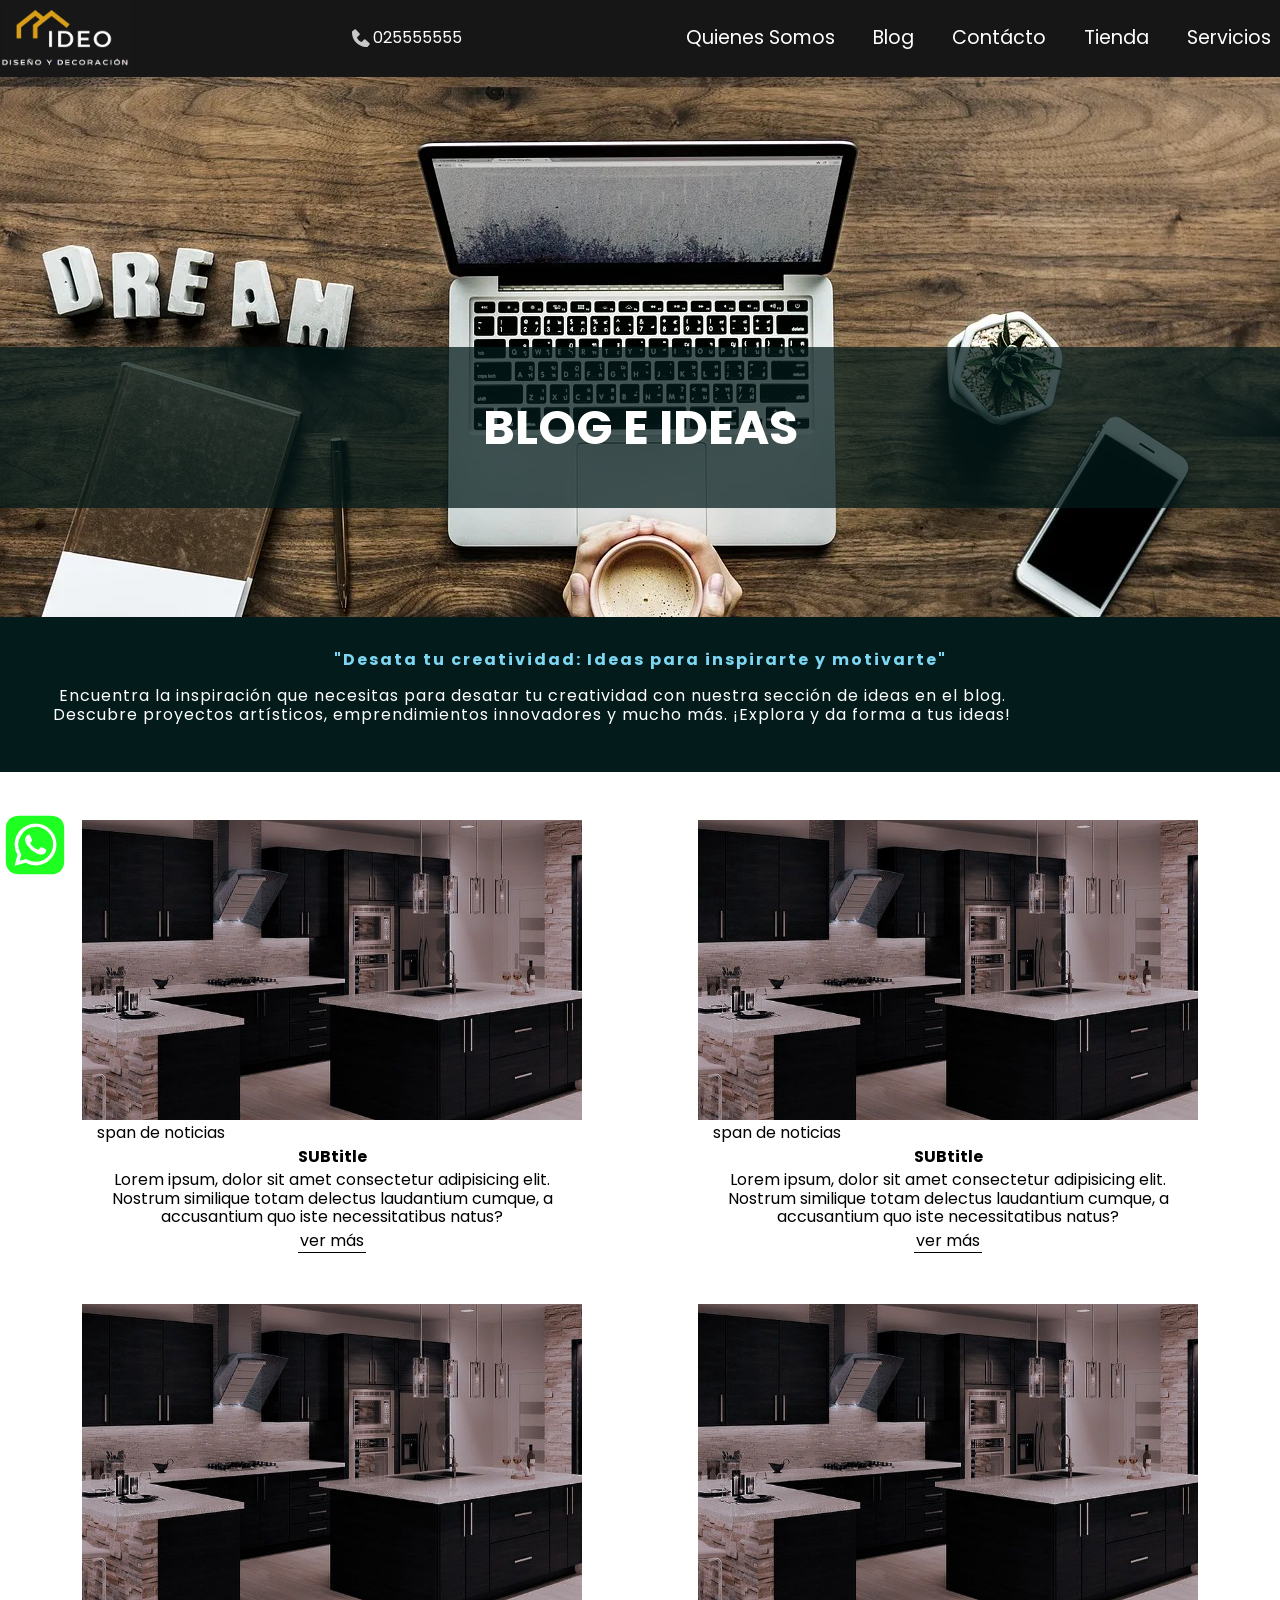
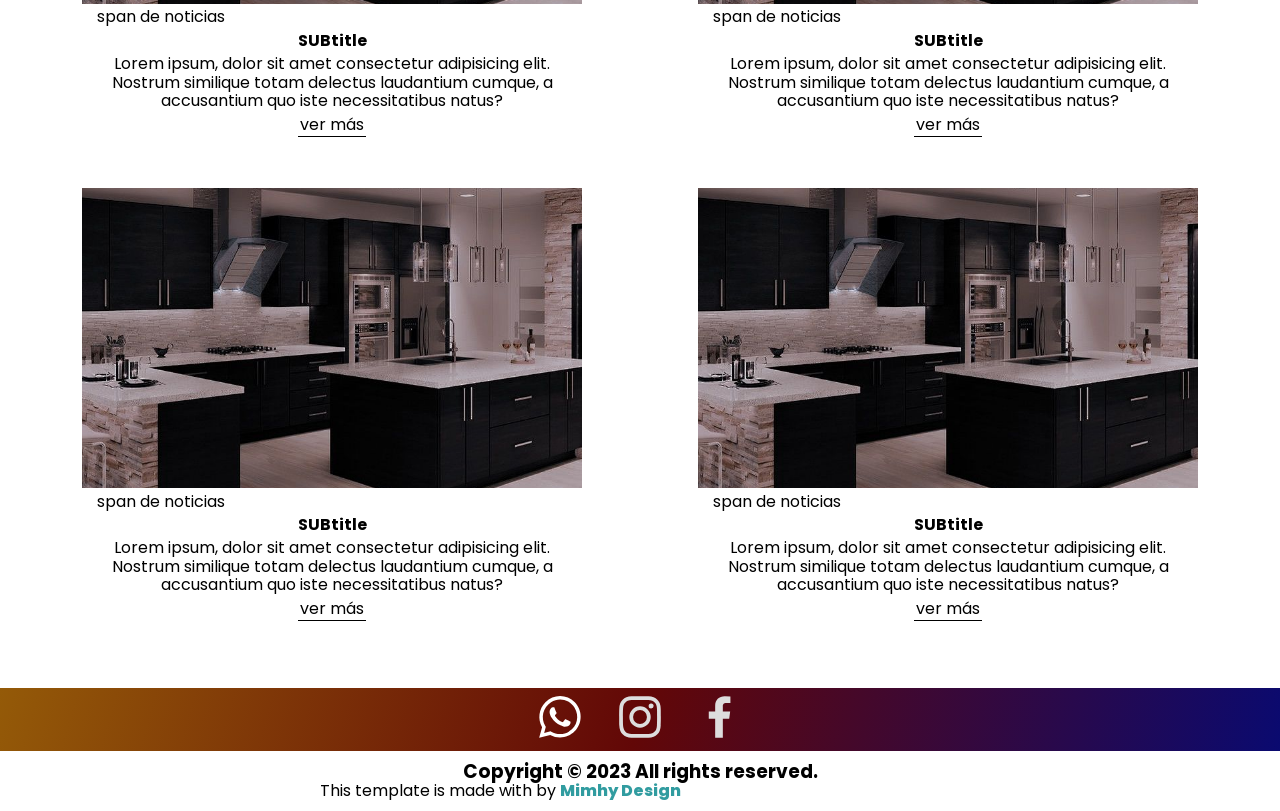
==== commit a8a87277: "main1.4" ====
--- a/blog.html
+++ b/blog.html
@@ -143,7 +143,7 @@
     <!-- PARA EL COPYRIGHT -->
     <div class="footer-items">
         <div class="foo-item">
-            <a href=""><svg xmlns="http://www.w3.org/2000/svg" enable-background="new 0 0 24 24" viewBox="0 0 24 24"  id="whatsapp"><path d="M16.6 14c-.2-.1-1.5-.7-1.7-.8-.2-.1-.4-.1-.6.1-.2.2-.6.8-.8 1-.1.2-.3.2-.5.1-.7-.3-1.4-.7-2-1.2-.5-.5-1-1.1-1.4-1.7-.1-.2 0-.4.1-.5.1-.1.2-.3.4-.4.1-.1.2-.3.2-.4.1-.1.1-.3 0-.4-.1-.1-.6-1.3-.8-1.8-.1-.7-.3-.7-.5-.7h-.5c-.2 0-.5.2-.6.3-.6.6-.9 1.3-.9 2.1.1.9.4 1.8 1 2.6 1.1 1.6 2.5 2.9 4.2 3.7.5.2.9.4 1.4.5.5.2 1 .2 1.6.1.7-.1 1.3-.6 1.7-1.2.2-.4.2-.8.1-1.2l-.4-.2m2.5-9.1C15.2 1 8.9 1 5 4.9c-3.2 3.2-3.8 8.1-1.6 12L2 22l5.3-1.4c1.5.8 3.1 1.2 4.7 1.2 5.5 0 9.9-4.4 9.9-9.9.1-2.6-1-5.1-2.8-7m-2.7 14c-1.3.8-2.8 1.3-4.4 1.3-1.5 0-2.9-.4-4.2-1.1l-.3-.2-3.1.8.8-3-.2-.3c-2.4-4-1.2-9 2.7-11.5S16.6 3.7 19 7.5c2.4 3.9 1.3 9-2.6 11.4"></path></svg></a>
+            <a href=""><svg xmlns="http://www.w3.org/2000/svg" enable-background="new 0 0 24 24" viewBox="0 0 24 24" style="fill: #fff" id="whatsapp"><path d="M16.6 14c-.2-.1-1.5-.7-1.7-.8-.2-.1-.4-.1-.6.1-.2.2-.6.8-.8 1-.1.2-.3.2-.5.1-.7-.3-1.4-.7-2-1.2-.5-.5-1-1.1-1.4-1.7-.1-.2 0-.4.1-.5.1-.1.2-.3.4-.4.1-.1.2-.3.2-.4.1-.1.1-.3 0-.4-.1-.1-.6-1.3-.8-1.8-.1-.7-.3-.7-.5-.7h-.5c-.2 0-.5.2-.6.3-.6.6-.9 1.3-.9 2.1.1.9.4 1.8 1 2.6 1.1 1.6 2.5 2.9 4.2 3.7.5.2.9.4 1.4.5.5.2 1 .2 1.6.1.7-.1 1.3-.6 1.7-1.2.2-.4.2-.8.1-1.2l-.4-.2m2.5-9.1C15.2 1 8.9 1 5 4.9c-3.2 3.2-3.8 8.1-1.6 12L2 22l5.3-1.4c1.5.8 3.1 1.2 4.7 1.2 5.5 0 9.9-4.4 9.9-9.9.1-2.6-1-5.1-2.8-7m-2.7 14c-1.3.8-2.8 1.3-4.4 1.3-1.5 0-2.9-.4-4.2-1.1l-.3-.2-3.1.8.8-3-.2-.3c-2.4-4-1.2-9 2.7-11.5S16.6 3.7 19 7.5c2.4 3.9 1.3 9-2.6 11.4"></path></svg></a>
             <a href=""><svg xmlns="http://www.w3.org/2000/svg" data-name="Layer 1" viewBox="0 0 24 24" style="fill: #ddd" id="instagram"><path d="M17.34,5.46h0a1.2,1.2,0,1,0,1.2,1.2A1.2,1.2,0,0,0,17.34,5.46Zm4.6,2.42a7.59,7.59,0,0,0-.46-2.43,4.94,4.94,0,0,0-1.16-1.77,4.7,4.7,0,0,0-1.77-1.15,7.3,7.3,0,0,0-2.43-.47C15.06,2,14.72,2,12,2s-3.06,0-4.12.06a7.3,7.3,0,0,0-2.43.47A4.78,4.78,0,0,0,3.68,3.68,4.7,4.7,0,0,0,2.53,5.45a7.3,7.3,0,0,0-.47,2.43C2,8.94,2,9.28,2,12s0,3.06.06,4.12a7.3,7.3,0,0,0,.47,2.43,4.7,4.7,0,0,0,1.15,1.77,4.78,4.78,0,0,0,1.77,1.15,7.3,7.3,0,0,0,2.43.47C8.94,22,9.28,22,12,22s3.06,0,4.12-.06a7.3,7.3,0,0,0,2.43-.47,4.7,4.7,0,0,0,1.77-1.15,4.85,4.85,0,0,0,1.16-1.77,7.59,7.59,0,0,0,.46-2.43c0-1.06.06-1.4.06-4.12S22,8.94,21.94,7.88ZM20.14,16a5.61,5.61,0,0,1-.34,1.86,3.06,3.06,0,0,1-.75,1.15,3.19,3.19,0,0,1-1.15.75,5.61,5.61,0,0,1-1.86.34c-1,.05-1.37.06-4,.06s-3,0-4-.06A5.73,5.73,0,0,1,6.1,19.8,3.27,3.27,0,0,1,5,19.05a3,3,0,0,1-.74-1.15A5.54,5.54,0,0,1,3.86,16c0-1-.06-1.37-.06-4s0-3,.06-4A5.54,5.54,0,0,1,4.21,6.1,3,3,0,0,1,5,5,3.14,3.14,0,0,1,6.1,4.2,5.73,5.73,0,0,1,8,3.86c1,0,1.37-.06,4-.06s3,0,4,.06a5.61,5.61,0,0,1,1.86.34A3.06,3.06,0,0,1,19.05,5,3.06,3.06,0,0,1,19.8,6.1,5.61,5.61,0,0,1,20.14,8c.05,1,.06,1.37.06,4S20.19,15,20.14,16ZM12,6.87A5.13,5.13,0,1,0,17.14,12,5.12,5.12,0,0,0,12,6.87Zm0,8.46A3.33,3.33,0,1,1,15.33,12,3.33,3.33,0,0,1,12,15.33Z"></path></svg></a>
             <a href=""><svg xmlns="http://www.w3.org/2000/svg" data-name="Layer 1" viewBox="0 0 24 24" style="fill: #ddd" id="facebook"><path d="M15.12,5.32H17V2.14A26.11,26.11,0,0,0,14.26,2C11.54,2,9.68,3.66,9.68,6.7V9.32H6.61v3.56H9.68V22h3.68V12.88h3.06l.46-3.56H13.36V7.05C13.36,6,13.64,5.32,15.12,5.32Z"></path></svg></a>
         </div>
--- a/style.css
+++ b/style.css
@@ -91,10 +91,9 @@
     text-align: center; 
   
   }
-  .slider__section{height: fit-content;
-  width: 100%;
+  .slider__section{height: fit-content;width: 100%;
   }
-  .slide-img{display: block;width: 100%;height: 100%;object-fit: cover;  
+  .slide-img{display: block;width: 100%;object-fit: cover;height: 280px;  
   }
   .slider__btn{display: block; position: absolute;width: 40px;height: 40px;background: #ddd5;
     top: 50%;transform: translateY(-50%);font-size: 30px;text-align: center;font-family: monospace;
@@ -103,8 +102,8 @@
   .prev-btn{left: 10px;}
 .next-btn{right: 10px;}
 
-.slider__section img{height:90%;width: 100%;object-fit: cover;}
-.slider__section div{background: #2221;padding: 2em 1em;}
+.slider__section img{}
+.slider__section div{background: #2221;padding: 2em 1em;height: 40%;display: block;}
 .slider__section div .btn_service button{border: none;width:120px;height: 30px;border-radius: 15px;background: #520681;color: #fff;cursor: pointer;}
             .slider__section div .btn_service :hover{background: #856be6;transition: .5s;}
 
@@ -407,15 +406,20 @@
 .container-contact .fondo .cont{position: absolute;background: #042c3f55;width: 100%;text-align: center;padding: 5% 0;top: 50%;font-weight: 800;font-size: 2.6rem;color: #ffffff;}
 .container-contact .fondo .cont h4{display: inline-block;}
         .container-contact .fondo .cont strong :hover{transform: scale(1.2);transition: .5s;max-width: 100vw;}
-.cont-inf{background: #031b1b;padding: 1em;color: #fff;}
+.cont-inf{background: #031b1b;color: #fff;display: grid;justify-items: center;gap: .5em;padding: 2em 0;}
+.cont-inf h4{text-align: center;letter-spacing: 2px;font-size: 1.3rem;}
+.cont-inf ul{max-width: 1000px;}
+.cont-inf ul li{padding: 1em;letter-spacing: 1px;}
+.cont-inf ul li a{text-decoration: underline;color: #7dd7f3;}
+@media only screen and (max-width:768px){
+  .apartado-contact .horario {row-gap: 2em;align-content: center;}
+  .container-contact .fondo .fondo-contact{} 
+  .container-contact .fondo .cont{font-size: 1.9rem;} 
+  .cont-inf{background: #031b1b;padding: 1em ;color: #fff;}
 .cont-inf h4{text-align: center;letter-spacing: 2px;}
 .cont-inf ul{padding: 1em ;}
 .cont-inf ul li{padding: 1em;letter-spacing: 1px;}
 .cont-inf ul li a{text-decoration: underline;color: #7dd7f3;}
-@media only screen and (max-width:760px){
-  .apartado-contact .horario {row-gap: 2em;align-content: center;}
-  .container-contact .fondo .fondo-contact{} 
-  .container-contact .fondo .cont{font-size: 1.9rem;} 
 }
 @media only screen and (max-width:540px){
   .apartado-contact{grid-template-columns: 1fr;}
@@ -445,25 +449,24 @@
 }
 
           /*NOSOTROS */
-.container-fondo-universe{background-image: url(fondo-nosotros-decoration3.webp);padding-bottom: 1em;background-position: 50%;background-attachment: fixed;}
-.container-fondo-universe .form input{background: #222a;color: #fff;}
-.container-fondo-universe .form input::placeholder{color: #fff;}
-.container-fondo-universe .form textarea{background: #222a;color: #fff;}
-.container-fondo-universe .form textarea::placeholder{color: #fff;}
-.container-fondo-universe .nosotros-cont{background: #fff0;-webkit-backdrop-filter: blur(10px);backdrop-filter: blur(10px)}
-.container-fondo-universe  .nosotros-cont p{letter-spacing: .5px;font-weight: 900;}
-.nosotros-fondo{width: 100%;background: red;height: 60vh;position: relative;}
-.nosotros-fondo img{width: 100%;object-fit: cover;height: 100%;image-orientation: 50grad;}
-.nosotros-fondo div h4{position: absolute;transform: translateX(50%);right: 50%;top: 50%;background: #031b1b77;width: 100%;padding: 2em 0;text-align: center;color: #fff;font-size: 2rem;letter-spacing: 5px;}
-
-.nosotros-inf{background: #031b1b;color: #fff;text-align: center;padding: 2em;}
-.nosotros-inf h4{padding-bottom: 1em;letter-spacing: 2px;}
-.nosotros-inf p{letter-spacing: 1px;}
-.nosotros-inf p strong{color: #5cc8e9}
-
-.container-fondo-universe .cont-form h4{ background: rgba(8, 71, 47, 0.822);color: #fff;padding: 0.5em;}
-
-@media only screen and (max-width:768px){
+
+  .container-fondo-universe{background-image: url(fondo-nosotros-decoration3.webp);padding-bottom: 1em;background-position: 50%;background-attachment: fixed;}
+  .container-fondo-universe .form input{background: #222a;color: #fff;}
+  .container-fondo-universe .form input::placeholder{color: #fff;}
+  .container-fondo-universe .form textarea{background: #222a;color: #fff;}
+  .container-fondo-universe .form textarea::placeholder{color: #fff;}
+  .container-fondo-universe .nosotros-cont{background: #fff0;-webkit-backdrop-filter: blur(10px);backdrop-filter: blur(10px)}
+  .container-fondo-universe  .nosotros-cont p{letter-spacing: .5px;font-weight: 900;}
+  .nosotros-fondo{width: 100%;background: red;height: 60vh;position: relative;}
+  .nosotros-fondo img{width: 100%;object-fit: cover;height: 100%;image-orientation: 50grad;}
+  .nosotros-fondo div h4{position: absolute;transform: translateX(50%);right: 50%;top: 50%;background: #031b1b77;width: 100%;padding: 2em 0;text-align: center;color: #fff;font-size: 2rem;letter-spacing: 5px;}
+  
+  .nosotros-inf{background: #031b1b;color: #fff;text-align: center;padding: 2em;}
+  .nosotros-inf h4{padding-bottom: 1em;letter-spacing: 2px;}
+  .nosotros-inf p{letter-spacing: 1px;}
+  .nosotros-inf p strong{color: #5cc8e9}
+  
+  .container-fondo-universe .cont-form h4{ background: rgba(8, 71, 47, 0.822);color: #fff;padding: 0.5em;}
 .nosotros-cont {padding: 1em;color: #000;font-weight: 900;}
 .nosotros-cont .valor{letter-spacing: 2px;}
 .nosotros-cont ul  {padding: 1em;}
@@ -473,9 +476,17 @@
 .questions .question p{color: #7dd7f3;letter-spacing: 1px;}
 .questions .question p a{text-decoration: underline;color: #00fa04;letter-spacing: 1px;}
 .questions .question h4{color: #fff;letter-spacing: 2px;}
+
+@media only screen and (min-width:769px) and (max-width:6000px){
+.nosotros-inf{padding: 3.5em 10em;font-size: 1.2rem;}
+.container-fondo-universe .nosotros-cont{;display: grid;grid-template-rows: 1fr;gap: 1em;justify-items: center;}
+.nosotros-cont .valor{max-width: 1000px;font-size: 1.2rem;}
+.nosotros-cont .questions div{display: grid;grid-template-columns: repeat(2, 1fr);gap: 1em;}
+.questions div .question{display: flex;flex-direction: column;gap: 1.2em;}
+.container-fondo-universe .cont-form{display: grid;justify-items: center;width: 100%;}
 }
 /* SERVICIOS */
-@media screen and (max-width: 780px){
+
   .servicios-fondo{position:relative ;height: 60vh;text-align: center;}
 .servicios-fondo img{height: 100%;object-fit: cover;}
 .servicios-fondo div{position: absolute;width: 100%;background: #0e1d00cc;top:50% ;color: #fff;font-size: 2rem;padding: 1.5em;box-shadow: #fff 0 2px 20px 9px;}
@@ -493,6 +504,16 @@
 .servicios-cont div div a button:hover{background: #0e1d00;color: #fff;transition: .5s;}       
 .servicios-cont div img{height: 200px;width: 100%;object-fit: cover;}
   
+@media only screen and (min-width:768px) and (max-width:6000px){
+.servicios-fondo{height: 70vh;}
+.servicios-fondo img{width: 100%;object-fit: cover;}
+.servicios-fondo div h4{font-size: 3rem;}
+.servicios-inf{width: 100%;height: 30vh;display: flex;flex-direction: column;align-items: center;}
+.servicios-inf h4,p{max-width:1000px ;}
+.container-fondo-servicios{display: grid;justify-items: center;}
+.container-fondo-servicios .servicios-cont{display: grid;grid-template-columns: repeat(2, 1fr);gap: 1em;justify-items: center;width: 100%;}
+.servicios-cont div img{height: 300px;max-width:800px ;}
+
 }
 
      
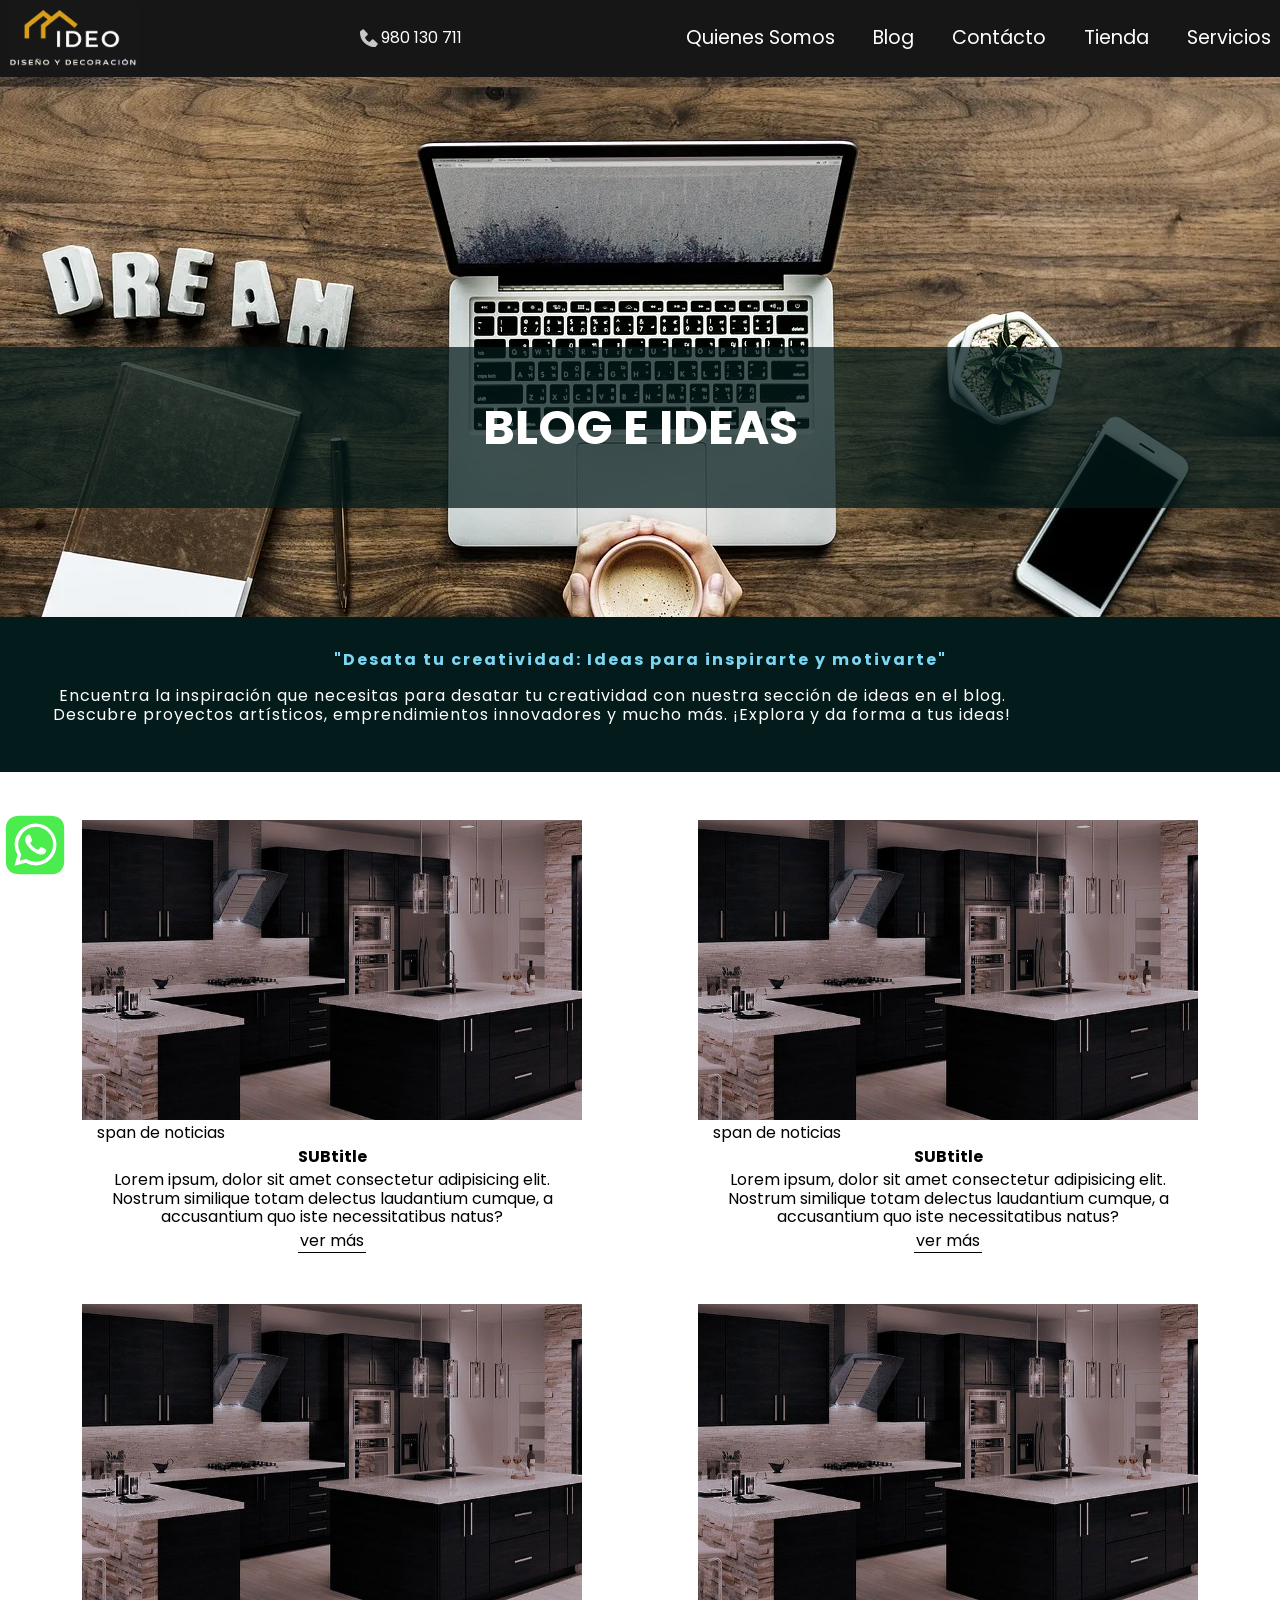
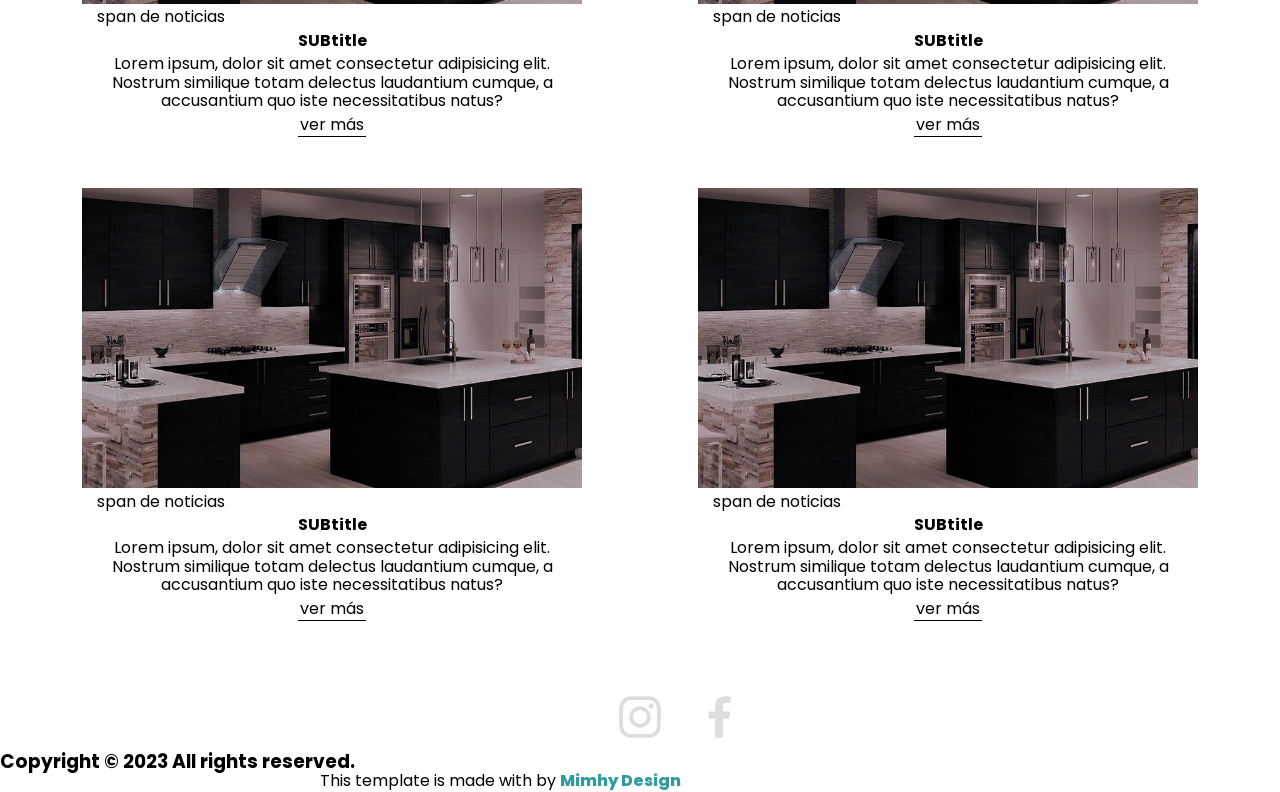
==== commit 72ca6cb9: "main1.5" ====
--- a/blog.html
+++ b/blog.html
@@ -15,13 +15,13 @@
 </head>
 <body>
     <div class="cont-what">
-        <a href=""><img src="whatsapp1.svg" class="" alt="Whatsapp"></a>
+        <a href="https://wa.me/593980130711?text=Buen día, Necesito ayuda con un servicio de .." ><svg xmlns="http://www.w3.org/2000/svg"   data-name="Layer 1" viewBox="0 0 24 24" id="whatsapp"><path d="M22,6.55a12.61,12.61,0,0,0-.1-1.29,4.29,4.29,0,0,0-.37-1.08,3.66,3.66,0,0,0-.71-1,3.91,3.91,0,0,0-1-.71,4.28,4.28,0,0,0-1.08-.36A10.21,10.21,0,0,0,17.46,2H6.55a12.61,12.61,0,0,0-1.29.1,4.29,4.29,0,0,0-1.08.37,3.66,3.66,0,0,0-1,.71,3.91,3.91,0,0,0-.71,1,4.28,4.28,0,0,0-.36,1.08A10.21,10.21,0,0,0,2,6.54C2,6.73,2,7,2,7.08v9.84c0,.11,0,.35,0,.53a12.61,12.61,0,0,0,.1,1.29,4.29,4.29,0,0,0,.37,1.08,3.66,3.66,0,0,0,.71,1,3.91,3.91,0,0,0,1,.71,4.28,4.28,0,0,0,1.08.36A10.21,10.21,0,0,0,6.54,22H17.45a12.61,12.61,0,0,0,1.29-.1,4.29,4.29,0,0,0,1.08-.37,3.66,3.66,0,0,0,1-.71,3.91,3.91,0,0,0,.71-1,4.28,4.28,0,0,0,.36-1.08A10.21,10.21,0,0,0,22,17.46c0-.19,0-.43,0-.54V7.08C22,7,22,6.73,22,6.55ZM12.23,19h0A7.12,7.12,0,0,1,8.8,18.1L5,19.1l1-3.72a7.11,7.11,0,0,1-1-3.58A7.18,7.18,0,1,1,12.23,19Zm0-13.13A6,6,0,0,0,7.18,15l.14.23-.6,2.19L9,16.8l.22.13a6,6,0,0,0,3,.83h0a6,6,0,0,0,6-6,6,6,0,0,0-6-6Zm3.5,8.52a1.82,1.82,0,0,1-1.21.85,2.33,2.33,0,0,1-1.12-.07,8.9,8.9,0,0,1-1-.38,8,8,0,0,1-3.06-2.7,3.48,3.48,0,0,1-.73-1.85,2,2,0,0,1,.63-1.5.65.65,0,0,1,.48-.22H10c.11,0,.26,0,.4.31s.51,1.24.56,1.33a.34.34,0,0,1,0,.31,1.14,1.14,0,0,1-.18.3c-.09.11-.19.24-.27.32s-.18.18-.08.36a5.56,5.56,0,0,0,1,1.24,5,5,0,0,0,1.44.89c.18.09.29.08.39,0s.45-.52.57-.7.24-.15.4-.09,1.05.49,1.23.58.29.13.34.21A1.56,1.56,0,0,1,15.73,14.36Z"></path></svg></a>
     </div>
     <header class="head-contain">
         <div class="header">
 
             <a href="index.html" class="a"><img class ="logo"src="logoIdeo2.png" alt="logo"></a>
-            <button class="llamada"><a href=""><img class ="phone" src="phone.svg"><p>025555555</p></a></button>
+            <button class="llamada"><a href=""><img class ="phone" src="phone.svg"><p>980 130 711</p></a></button>
       
             <button class="button">
               <svg class="svg" xmlns="http://www.w3.org/2000/svg" width="16" height="16" fill="currentColor" viewBox="0 0 16 16">
@@ -143,9 +143,10 @@
     <!-- PARA EL COPYRIGHT -->
     <div class="footer-items">
         <div class="foo-item">
-            <a href=""><svg xmlns="http://www.w3.org/2000/svg" enable-background="new 0 0 24 24" viewBox="0 0 24 24" style="fill: #fff" id="whatsapp"><path d="M16.6 14c-.2-.1-1.5-.7-1.7-.8-.2-.1-.4-.1-.6.1-.2.2-.6.8-.8 1-.1.2-.3.2-.5.1-.7-.3-1.4-.7-2-1.2-.5-.5-1-1.1-1.4-1.7-.1-.2 0-.4.1-.5.1-.1.2-.3.4-.4.1-.1.2-.3.2-.4.1-.1.1-.3 0-.4-.1-.1-.6-1.3-.8-1.8-.1-.7-.3-.7-.5-.7h-.5c-.2 0-.5.2-.6.3-.6.6-.9 1.3-.9 2.1.1.9.4 1.8 1 2.6 1.1 1.6 2.5 2.9 4.2 3.7.5.2.9.4 1.4.5.5.2 1 .2 1.6.1.7-.1 1.3-.6 1.7-1.2.2-.4.2-.8.1-1.2l-.4-.2m2.5-9.1C15.2 1 8.9 1 5 4.9c-3.2 3.2-3.8 8.1-1.6 12L2 22l5.3-1.4c1.5.8 3.1 1.2 4.7 1.2 5.5 0 9.9-4.4 9.9-9.9.1-2.6-1-5.1-2.8-7m-2.7 14c-1.3.8-2.8 1.3-4.4 1.3-1.5 0-2.9-.4-4.2-1.1l-.3-.2-3.1.8.8-3-.2-.3c-2.4-4-1.2-9 2.7-11.5S16.6 3.7 19 7.5c2.4 3.9 1.3 9-2.6 11.4"></path></svg></a>
-            <a href=""><svg xmlns="http://www.w3.org/2000/svg" data-name="Layer 1" viewBox="0 0 24 24" style="fill: #ddd" id="instagram"><path d="M17.34,5.46h0a1.2,1.2,0,1,0,1.2,1.2A1.2,1.2,0,0,0,17.34,5.46Zm4.6,2.42a7.59,7.59,0,0,0-.46-2.43,4.94,4.94,0,0,0-1.16-1.77,4.7,4.7,0,0,0-1.77-1.15,7.3,7.3,0,0,0-2.43-.47C15.06,2,14.72,2,12,2s-3.06,0-4.12.06a7.3,7.3,0,0,0-2.43.47A4.78,4.78,0,0,0,3.68,3.68,4.7,4.7,0,0,0,2.53,5.45a7.3,7.3,0,0,0-.47,2.43C2,8.94,2,9.28,2,12s0,3.06.06,4.12a7.3,7.3,0,0,0,.47,2.43,4.7,4.7,0,0,0,1.15,1.77,4.78,4.78,0,0,0,1.77,1.15,7.3,7.3,0,0,0,2.43.47C8.94,22,9.28,22,12,22s3.06,0,4.12-.06a7.3,7.3,0,0,0,2.43-.47,4.7,4.7,0,0,0,1.77-1.15,4.85,4.85,0,0,0,1.16-1.77,7.59,7.59,0,0,0,.46-2.43c0-1.06.06-1.4.06-4.12S22,8.94,21.94,7.88ZM20.14,16a5.61,5.61,0,0,1-.34,1.86,3.06,3.06,0,0,1-.75,1.15,3.19,3.19,0,0,1-1.15.75,5.61,5.61,0,0,1-1.86.34c-1,.05-1.37.06-4,.06s-3,0-4-.06A5.73,5.73,0,0,1,6.1,19.8,3.27,3.27,0,0,1,5,19.05a3,3,0,0,1-.74-1.15A5.54,5.54,0,0,1,3.86,16c0-1-.06-1.37-.06-4s0-3,.06-4A5.54,5.54,0,0,1,4.21,6.1,3,3,0,0,1,5,5,3.14,3.14,0,0,1,6.1,4.2,5.73,5.73,0,0,1,8,3.86c1,0,1.37-.06,4-.06s3,0,4,.06a5.61,5.61,0,0,1,1.86.34A3.06,3.06,0,0,1,19.05,5,3.06,3.06,0,0,1,19.8,6.1,5.61,5.61,0,0,1,20.14,8c.05,1,.06,1.37.06,4S20.19,15,20.14,16ZM12,6.87A5.13,5.13,0,1,0,17.14,12,5.12,5.12,0,0,0,12,6.87Zm0,8.46A3.33,3.33,0,1,1,15.33,12,3.33,3.33,0,0,1,12,15.33Z"></path></svg></a>
-            <a href=""><svg xmlns="http://www.w3.org/2000/svg" data-name="Layer 1" viewBox="0 0 24 24" style="fill: #ddd" id="facebook"><path d="M15.12,5.32H17V2.14A26.11,26.11,0,0,0,14.26,2C11.54,2,9.68,3.66,9.68,6.7V9.32H6.61v3.56H9.68V22h3.68V12.88h3.06l.46-3.56H13.36V7.05C13.36,6,13.64,5.32,15.12,5.32Z"></path></svg></a>
+            <a href="https://wa.me/593980130711?text=Buen día, Necesito ayuda con un servicio de .."><svg xmlns="http://www.w3.org/2000/svg" enable-background="new 0 0 24 24" viewBox="0 0 24 24" style="fill: #fff" id="whatsapp"><path d="M16.6 14c-.2-.1-1.5-.7-1.7-.8-.2-.1-.4-.1-.6.1-.2.2-.6.8-.8 1-.1.2-.3.2-.5.1-.7-.3-1.4-.7-2-1.2-.5-.5-1-1.1-1.4-1.7-.1-.2 0-.4.1-.5.1-.1.2-.3.4-.4.1-.1.2-.3.2-.4.1-.1.1-.3 0-.4-.1-.1-.6-1.3-.8-1.8-.1-.7-.3-.7-.5-.7h-.5c-.2 0-.5.2-.6.3-.6.6-.9 1.3-.9 2.1.1.9.4 1.8 1 2.6 1.1 1.6 2.5 2.9 4.2 3.7.5.2.9.4 1.4.5.5.2 1 .2 1.6.1.7-.1 1.3-.6 1.7-1.2.2-.4.2-.8.1-1.2l-.4-.2m2.5-9.1C15.2 1 8.9 1 5 4.9c-3.2 3.2-3.8 8.1-1.6 12L2 22l5.3-1.4c1.5.8 3.1 1.2 4.7 1.2 5.5 0 9.9-4.4 9.9-9.9.1-2.6-1-5.1-2.8-7m-2.7 14c-1.3.8-2.8 1.3-4.4 1.3-1.5 0-2.9-.4-4.2-1.1l-.3-.2-3.1.8.8-3-.2-.3c-2.4-4-1.2-9 2.7-11.5S16.6 3.7 19 7.5c2.4 3.9 1.3 9-2.6 11.4"></path></svg></a>
+            <a href="https://www.facebook.com/profile.php?id=100090554802349"><svg xmlns="http://www.w3.org/2000/svg" data-name="Layer 1" viewBox="0 0 24 24" style="fill: #ddd" id="instagram"><path d="M17.34,5.46h0a1.2,1.2,0,1,0,1.2,1.2A1.2,1.2,0,0,0,17.34,5.46Zm4.6,2.42a7.59,7.59,0,0,0-.46-2.43,4.94,4.94,0,0,0-1.16-1.77,4.7,4.7,0,0,0-1.77-1.15,7.3,7.3,0,0,0-2.43-.47C15.06,2,14.72,2,12,2s-3.06,0-4.12.06a7.3,7.3,0,0,0-2.43.47A4.78,4.78,0,0,0,3.68,3.68,4.7,4.7,0,0,0,2.53,5.45a7.3,7.3,0,0,0-.47,2.43C2,8.94,2,9.28,2,12s0,3.06.06,4.12a7.3,7.3,0,0,0,.47,2.43,4.7,4.7,0,0,0,1.15,1.77,4.78,4.78,0,0,0,1.77,1.15,7.3,7.3,0,0,0,2.43.47C8.94,22,9.28,22,12,22s3.06,0,4.12-.06a7.3,7.3,0,0,0,2.43-.47,4.7,4.7,0,0,0,1.77-1.15,4.85,4.85,0,0,0,1.16-1.77,7.59,7.59,0,0,0,.46-2.43c0-1.06.06-1.4.06-4.12S22,8.94,21.94,7.88ZM20.14,16a5.61,5.61,0,0,1-.34,1.86,3.06,3.06,0,0,1-.75,1.15,3.19,3.19,0,0,1-1.15.75,5.61,5.61,0,0,1-1.86.34c-1,.05-1.37.06-4,.06s-3,0-4-.06A5.73,5.73,0,0,1,6.1,19.8,3.27,3.27,0,0,1,5,19.05a3,3,0,0,1-.74-1.15A5.54,5.54,0,0,1,3.86,16c0-1-.06-1.37-.06-4s0-3,.06-4A5.54,5.54,0,0,1,4.21,6.1,3,3,0,0,1,5,5,3.14,3.14,0,0,1,6.1,4.2,5.73,5.73,0,0,1,8,3.86c1,0,1.37-.06,4-.06s3,0,4,.06a5.61,5.61,0,0,1,1.86.34A3.06,3.06,0,0,1,19.05,5,3.06,3.06,0,0,1,19.8,6.1,5.61,5.61,0,0,1,20.14,8c.05,1,.06,1.37.06,4S20.19,15,20.14,16ZM12,6.87A5.13,5.13,0,1,0,17.14,12,5.12,5.12,0,0,0,12,6.87Zm0,8.46A3.33,3.33,0,1,1,15.33,12,3.33,3.33,0,0,1,12,15.33Z"></path></svg></a>
+            <a href="https://www.facebook.com/profile.php?id=100090554802349"><svg xmlns="http://www.w3.org/2000/svg" data-name="Layer 1" viewBox="0 0 24 24" style="fill: #ddd" id="facebook"><path d="M15.12,5.32H17V2.14A26.11,26.11,0,0,0,14.26,2C11.54,2,9.68,3.66,9.68,6.7V9.32H6.61v3.56H9.68V22h3.68V12.88h3.06l.46-3.56H13.36V7.05C13.36,6,13.64,5.32,15.12,5.32Z"></path></svg></a>
+        </div>
         </div>
         <div class="foo-item-copy">
             <h3>Copyright © 2023 All rights reserved.</h3>
--- a/style.css
+++ b/style.css
@@ -136,7 +136,7 @@
     .about-cont .about-item{display: flex;flex-direction: column;justify-content: center;align-items: center;gap: 1em;
     text-align: center;}
     .about-item a{background: #37c8f5;padding: 7px 8px;width: 120px;border-radius: 20px;}
-    .about-cont h3{width: 100%;background: #1daad4;padding: 20px 0;color: #fff;}
+    .about-cont h3{width: 100%;background: #efb810;padding: 20px 0;color: #fff;}
 /********************PARTE2****************/
 .p2-1-1{text-align: center;}
 .p2 .p2-1{display: grid;grid-template-rows:auto 1fr ;}
@@ -155,8 +155,7 @@
          .slider__section1 .btn_service :hover{background:#856be6 ; transition: .5s;}
 
  /* PARA EL CONSULTA CON NOSTROS */
- .consulta-cont{background: rgb(21,2,36);
-  background: radial-gradient(circle, rgba(21,2,36,1) 10%, rgba(21,2,36,1) 16%, rgba(5,7,74,1) 23%, rgba(17,2,44,1) 31%, rgba(13,2,52,1) 37%, rgba(9,2,61,1) 56%, rgba(0,2,79,1) 75%);}
+ .consulta-cont{background: #031b1b;}
 .consulta-item{display: grid;gap: 1em;padding: 15px;max-width: 900px;margin: 0 auto;background: ;}
 .consulta-item .item-consulta{display: flex;flex-direction:column;row-gap: 1em;align-items: center;}
 .item-consulta button{border: none;padding: 8px 18px;border-radius: 10px;background: #16a5e7;color: #fff;box-shadow: #16a5e7 1px 1px 20px 2px;font-weight: 800;}
@@ -168,9 +167,9 @@
   /* PARA EL SLIDE INFINITO */
   article{}
   article h4{text-align: center;margin:10px;font-size: 1.4rem;}
-  .slide{ width: 90%; max-width: 1200px; height: 400px;margin: 40px auto;overflow: hidden;   
+  .slide{ width: 90%; max-width: 1200px; height: 400px;margin: 40px auto;overflow:hidden ;   
     box-shadow: 0 0 0 10px #fff,0 15px 50px;position: relative;}
-  .slide-items{ display: flex;border: rgba(53, 5, 2, 0.5) 5px solid;flex-direction: row ; 
+  .slide-items{ display: flex;border: rgba(0, 0, 0, 0.815) 5px solid;flex-direction: row ; 
     width: 700%;height: 400px;margin-left: -200%;text-align: center; padding: 10px 0;}
   .slide-items .item{ width: 100%;padding: 1em 0;}
   .slide-items .item img{ display: block; width: 100%;height: 91%; object-fit: cover;
@@ -200,7 +199,7 @@
 
 /* PARA EL FOOTER MAIN */
 footer{}
-.footer-items .foo-item{background: #0e1d00;text-align: center;display: flex;justify-content: center;}
+.footer-items .foo-item{background: #031b1b;text-align: center;display: flex;justify-content: center;}
 .foo-item a svg{width: 50px;object-fit: contain;margin: 4px 15px;fill: #fff;}
 .footer-items .foo-item-copy{text-align: center;margin: 10px 0;}
 
@@ -231,7 +230,7 @@
         .header{width:100%;background-color: #161616;padding: 0.1em;display: flex;
             flex-flow: row wrap;justify-content: space-between;align-items: center;
             color:white; }
-          .header .a .logo{width: 130px;object-fit: cover;}
+          .header .a .logo{width: 130px;object-fit: cover;margin-left: .5em;}
           .header .a{}
           .header .llamada{background:none;border: none;}
                                 .header .llamada :hover{background: #2dafe2;border-radius: 15px;padding: 2px 8px;}
@@ -249,34 +248,20 @@
           .header .li .a{color: white;font-size: 1.2rem;border-radius: 15px;padding: 2px 7px;}
                                 .header .li :hover{background: #2dafe2;border-radius: 15px;padding: 2px 7px;}
           @media screen and (max-width:832px){
-            .header .button{
-              display: block;
-              cursor: pointer;
+            .header .button{display: block;cursor: pointer;
             }
             .header .nav{
               width:100%;
-              /* display: none; */
-              height:0;
-              pointer-events: none;
-              overflow: hidden;
-              transition: all .5s ease;
-          
-              display: flex;
-              flex-flow: column nowrap;
-              justify-content: center;
-              align-items: center;
-            }
+              /* display: none; */ height:0;pointer-events: none;overflow: hidden;transition: all .5s ease;
+          display: flex;flex-flow: column nowrap;justify-content: center;align-items: center;}
             .header .nav.activo{
               /* display: block; */
               height:50vh;
-              pointer-events: auto;
-            }
+              pointer-events: auto;}
             .header .ul{
-              flex-direction: column;
-            }
+              flex-direction: column;}
             .header .li{
-              margin: 1rem 0;
-            }
+              margin: 1rem 0;}
           
           }
     
@@ -353,7 +338,7 @@
     article h4{text-align: center;margin:10px;font-size: 1.4rem;}
     .slide{ width: 90%; max-width: 1200px; height: 400px;margin: 40px auto;overflow: hidden;   
       box-shadow: 0 0 0 10px #fff,0 15px 50px;position: relative;}
-    .slide-items{ display: flex;border: rgba(53, 5, 2, 0.5) 5px solid;flex-direction: row ; 
+    .slide-items{ display: flex;border: #000 5px solid;flex-direction: row ; 
       width: 350%;height: 400px;margin-left: -200%;text-align: center; padding: 40px 0;}
     .slide-items .item{ width: 100%;overflow: hidden;padding: 1em;}
     .slide-items .item img{ display: block; width: 100%;height: 91%; object-fit: cover;
@@ -365,8 +350,8 @@
     .post{display: grid;grid-template-columns: 2fr 3fr;width: 100%;}
     .items-ref{display: flex;flex-direction: column;height: 100%;text-align: center;justify-content: space-around;align-items: center;}
     .items-ref .ref{}
-                            .items-ref .ref :hover{background: rgb(39, 76, 243);transition: .7s;}
-    .ref button{border: none;width: 200px;height: 40px;cursor: pointer;}
+                            .items-ref .ref :hover{background: rgb(3, 45, 233);transition: .7s;}
+    .ref button{border: none;width: 200px;height: 40px;cursor: pointer;background: #000d;color: #fff;}
     /* PARA EL FORMULARIO */
     .cont-form{height: 90%;text-align: center;width: fit-content;}
     .cont-form h4{margin: 20px 15px 5px 15px;font-size: 1.4rem;}
@@ -383,8 +368,8 @@
     /* PARA EL FOOTER MAIN */
     footer{margin-top: 1EM;}
     .footer-items{}
-    .footer-items .foo-item{text-align: center;display: flex;justify-content: center;background: rgb(10,10,112);
-        background: linear-gradient(286deg, rgba(10,10,112,1) 0%, rgba(98,7,7,1) 50%, rgba(148,90,8,1) 100%);}
+    .footer-items .foo-item{text-align: center;display: flex;justify-content: center;background:#ff77
+      11;}
     .foo-item a {width: 50px;object-fit: contain;margin: 4px 15px;}
     .foo-item img{width: 50px;}
     .footer-items .foo-item-copy{text-align: center;margin: 10px 0;}
@@ -466,15 +451,15 @@
   .nosotros-inf p{letter-spacing: 1px;}
   .nosotros-inf p strong{color: #5cc8e9}
   
-  .container-fondo-universe .cont-form h4{ background: rgba(8, 71, 47, 0.822);color: #fff;padding: 0.5em;}
+  .container-fondo-universe .cont-form h4{ background:#031b1b;color: #fff;padding: 0.5em;}
 .nosotros-cont {padding: 1em;color: #000;font-weight: 900;}
 .nosotros-cont .valor{letter-spacing: 2px;}
 .nosotros-cont ul  {padding: 1em;}
 .nosotros-cont ul li{padding-top: 1em;letter-spacing: 1px;}
-.nosotros-cont .questions .subtitle{background: #031b1b77;text-align: center;padding: 1em 0;color: #fff;letter-spacing: 2px;}
-.nosotros-cont .questions .question{margin-top: 1em;padding: 1em;background: #0e1d0099;text-align: center;}
+.nosotros-cont .questions .subtitle{background: #031b1b99;text-align: center;padding: 1em 0;color: #fff;letter-spacing: 2px;}
+.nosotros-cont .questions .question{margin-top: 1em;padding: 1em;background: #031b1baa;text-align: center;}
 .questions .question p{color: #7dd7f3;letter-spacing: 1px;}
-.questions .question p a{text-decoration: underline;color: #00fa04;letter-spacing: 1px;}
+.questions .question p a{text-decoration: underline;color: #efb810;letter-spacing: 1px;}
 .questions .question h4{color: #fff;letter-spacing: 2px;}
 
 @media only screen and (min-width:769px) and (max-width:6000px){
@@ -489,9 +474,9 @@
 
   .servicios-fondo{position:relative ;height: 60vh;text-align: center;}
 .servicios-fondo img{height: 100%;object-fit: cover;}
-.servicios-fondo div{position: absolute;width: 100%;background: #0e1d00cc;top:50% ;color: #fff;font-size: 2rem;padding: 1.5em;box-shadow: #fff 0 2px 20px 9px;}
+.servicios-fondo div{position: absolute;width: 100%;background: #031b1b99;top:50% ;color: #fff;font-size: 2rem;padding: 1.5em;box-shadow: #fff 0 2px 20px 9px;}
 .servicios-fondo div h4{letter-spacing: .2em;font-weight: bolder ;text-decoration: underline 3px;}
-.servicios-inf{padding: 1em;background: #0e1d00;color: #fff;text-align: center;}
+.servicios-inf{padding: 1em;background: #031b1b;color: #fff;text-align: center;}
 .servicios-inf h4{padding: 1em 0;letter-spacing: 2px;}
 .servicios-inf p{letter-spacing: 1px;padding: 1em;}
 .servicios-inf p strong{color: #7dd7f3;letter-spacing: 1px;}
@@ -516,6 +501,46 @@
 
 }
 
+/* SERVICIO DE MESONES */
+.material{padding: 1em;display: flex;flex-direction: column;gap: 1em;align-items: center;}
+.material .img-mat {border-radius: 50%;display: block;width:280px;height: 280px;border: #000 1px solid;box-shadow: #000 1px 10px 20px 2px;}
+.material p{letter-spacing: 1px;padding: ;}
+
+.cont-mesones .seccion-meson{background: #031b1b;display: grid;grid-template-columns: 1fr;color: #fff;}
+.seccion-meson .inf-meson{padding: 1em;}
+.seccion-meson .inf-meson .img-meson{height: 250px;width: 100%;object-fit: cover;border-radius: 10px;}
+.inf-meson p{letter-spacing: 1px;padding: 1em;}
+
+/* PRUEBA PARA SERVICOS HOVER */
+/* .prueba {display: none;transition:  ;}
+.adicional{transition: ;}
+.cambio{transition: all 3s ease-in-out;;display: block;width: 100px; height: 100px;list-style: none;} */
+
+/* SERVICO DE PINTURA */
+.pintura-fondo{position: relative;height: 60vh;}
+.pintura-fondo img{height: 100%;object-fit: cover;width: 100%;right: 0;}
+.pintura-fondo div{position: absolute;width: 100%;font-size: 2rem;color: #fff;background: #031b1b99;padding: 2em;top: 50%;text-align: center;text-decoration: underline;}
+.pintura-fondo div h4{letter-spacing: 5px;font-weight: 800;}
+
+.pintura-items{display: grid;}
+.pintura-items p{letter-spacing: 1px;}
+.pintura-items .item-main{padding: 1em;}
+.pintura-items .sub-items {display: grid;}
+.sub-items img{width: 100%;object-fit: cover;box-shadow: #000 0px 0px 18px -2px;}
+.sub-items div{padding: 1em;}
+.sub-items h4{font-size: 1.2rem;width: 100%;padding:1em;text-align: center;background: #031b1b;color: #fff;letter-spacing: 3px;}
+
+.pintura-items .item-main p{padding-top: 1em;}
+.pintura-items .item-main  img{width: 100%;object-fit: cover;box-shadow: #000 0px 0px 18px -2px;}
+
+.pintura-items .cotizar{padding: 1em;background: #0002;display: flex;flex-direction: column;align-items: center;}
+.cotizar div{text-align: center;}
+.cotizar div h4{padding: .2em;letter-spacing: 2px;}
+.cotizar a button{padding: 10px 17px;margin-top: 0.5em;background-color: #ffb108;border: #ffffff 1px solid;}
+
+/* DECORACION */
+.pintura-items .subtitle{font-size: 1.3rem;letter-spacing: 2px;text-align: center;padding: 1em;text-decoration: underline;border: #0003 1px solid;box-shadow: #000 0px 5px 10px -5px;}
+
      
 
 
